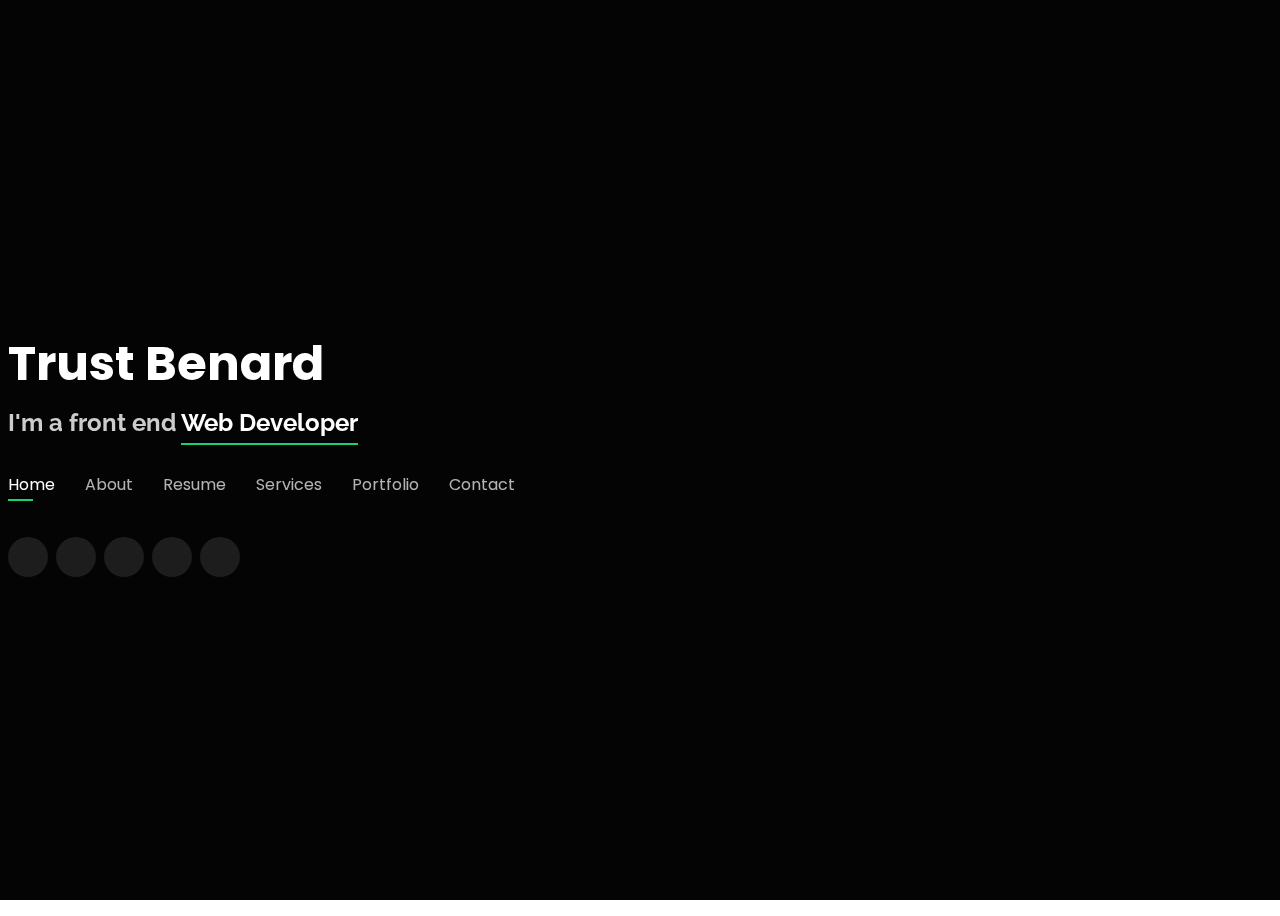
==== index.html @ 88f085d0 "update" ====
<!DOCTYPE html>
<html lang="en">

<head>
  <meta charset="utf-8">
  <meta content="width=device-width, initial-scale=1.0" name="viewport">

  <title>Trust portfolio</title>
  <meta content="My personal portfolio site" name="description">
  <meta content="Information about me" name="keywords">

  <!-- Favicons -->
  <link href="assets/img/favicon.ico" rel="icon">
  <link href="assets/img/apple-touch-icon.png" rel="apple-touch-icon">

  <!-- Google Fonts -->
  <link
    href="https://fonts.googleapis.com/css?family=Open+Sans:300,300i,400,400i,600,600i,700,700i|Raleway:300,300i,400,400i,500,500i,600,600i,700,700i|Poppins:300,300i,400,400i,500,500i,600,600i,700,700i"
    rel="stylesheet">

  <!-- Vendor CSS Files -->
  <link href="assets/vendor/bootstrap/css/bootstrap.min.css" rel="stylesheet">
  <link href="assets/vendor/bootstrap-icons/bootstrap-icons.css" rel="stylesheet">
  <link href="assets/vendor/boxicons/css/boxicons.min.css" rel="stylesheet">
  <link href="assets/vendor/glightbox/css/glightbox.min.css" rel="stylesheet">
  <link href="assets/vendor/remixicon/remixicon.css" rel="stylesheet">
  <link href="assets/vendor/swiper/swiper-bundle.min.css" rel="stylesheet">

  <!-- Template Main CSS File -->
  <link href="assets/css/style.css" rel="stylesheet">


</head>

<body>

  <!-- ======= Header ======= -->
  <header id="header">
    <div class="container">

      <h1><a href="index.html">Trust Benard</a></h1>
      <h2>I'm a front end <span>Web Developer</span></h2>

      <nav id="navbar" class="navbar">
        <ul>
          <li><a class="nav-link active" href="#header">Home</a></li>
          <li><a class="nav-link" href="#about">About</a></li>
          <li><a class="nav-link" href="#resume">Resume</a></li>
          <li><a class="nav-link" href="#services">Services</a></li>
          <li><a class="nav-link" href="#portfolio">Portfolio</a></li>
          <li><a class="nav-link" href="#contact">Contact</a></li>
        </ul>
        <i class="bi bi-list mobile-nav-toggle"></i>
      </nav><!-- .navbar -->

      <div class="social-links">
        <a href="#" class="twitter"><i class="bi bi-twitter"></i></a>
        <a href="#" class="facebook"><i class="bi bi-facebook"></i></a>
        <a href="#" class="instagram"><i class="bi bi-instagram"></i></a>
        <a href="#" class="linkedin"><i class="bi bi-linkedin"></i></a>
        <a href="https://github.com/Silent-T" target="blank" class="github"><i class="bi bi-github"></i></a>
      </div>

    </div>
  </header><!-- End Header -->

  <!-- ======= About Section ======= -->
  <section id="about" class="about">

    <!-- ======= About Me ======= -->
    <div class="about-me container">

      <div class="section-title">
        <h2>About</h2>
        <p>about me</p>
      </div>

      <div class="row">
        <div class="col-lg-4" data-aos="fade-right">
          <img src="assets/img/me.jpg" class="img-fluid" alt="A picture of me">
        </div>
        <div class="col-lg-8 pt-4 pt-lg-0 content" data-aos="fade-left">
          <h3> Web Developer</h3>
          <p class="fst-italic">
            I'm a web developer with skills in HTML, CSS, JAVASCRIPT, BOOTSTRAP, and content management systems {CMS)
            such as WordPress, web flow.
          </p>
          <div class="row">
            <div class="col-lg-6">
              <ul>
                <li><i class="bi bi-chevron-right"></i> <strong>Phone:</strong> <span>+234 915 649 4903</span></li>
                <li><i class="bi bi-chevron-right"></i> <strong>Location:</strong> <span>Earth</span></li>
              </ul>
            </div>
            <div class="col-lg-6">
              <ul>
                <li><i class="bi bi-chevron-right"></i> <strong>Email:</strong> <span>benardtrustxxx@gmail.com</span>
                </li>
                <li><i class="bi bi-chevron-right"></i> <strong>Freelance:</strong> <span>Available</span></li>
              </ul>
            </div>
          </div>
          <p>
            I'm a passionate front end web developer,intrested in creating websites with the latest technologies and
            programming languages. I build responsive website that suits both desktop and mobile use.
          </p>
        </div>
      </div>

    </div><!-- End About Me -->


    <!-- ======= Counts ======= -->
    <div class="counts container">

      <div class="row">

        <div class="col-lg-3 col-md-6">
          <div class="count-box">
            <i class="bi bi-emoji-smile"></i>
            <span data-purecounter-start="0" data-purecounter-end="5" data-purecounter-duration="1"
              class="purecounter"></span>
            <p>Happy Clients</p>
          </div>
        </div>

        <div class="col-lg-3 col-md-6 mt-5 mt-md-0">
          <div class="count-box">
            <i class="bi bi-journal-richtext"></i>
            <span data-purecounter-start="0" data-purecounter-end="15" data-purecounter-duration="1"
              class="purecounter"></span>
            <p>Projects</p>
          </div>
        </div>

        <div class="col-lg-3 col-md-6 mt-5 mt-lg-0">
          <div class="count-box">
            <i class="bi bi-clock"></i>
            <span data-purecounter-start="0" data-purecounter-end="500" data-purecounter-duration="1"
              class="purecounter"></span>
            <p>Hours Of Support</p>
          </div>
        </div>

        <div class="col-lg-3 col-md-6 mt-5 mt-lg-0">
          <div class="count-box">
            <i class="bi bi-award"></i>
            <span data-purecounter-start="0" data-purecounter-end="2" data-purecounter-duration="1"
              class="purecounter"></span>
            <p>Certifications/Awards</p>
          </div>
        </div>

      </div>

    </div><!-- End Counts -->

    <!-- ======= Skills  ======= -->
    <div class="skills container">

      <div class="section-title">
        <h2>Skills</h2>
      </div>

      <div class="row skills-content">

        <div class="col-lg-6">

          <div class="progress">
            <span class="skill">HTML5 <i class="val">100%</i></span>
            <div class="progress-bar-wrap">
              <div class="progress-bar" role="progressbar" aria-valuenow="100" aria-valuemin="0" aria-valuemax="100">
              </div>
            </div>
          </div>

          <div class="progress">
            <span class="skill">CSS3 <i class="val">90%</i></span>
            <div class="progress-bar-wrap">
              <div class="progress-bar" role="progressbar" aria-valuenow="90" aria-valuemin="0" aria-valuemax="100">
              </div>
            </div>
          </div>

          <div class="progress">
            <span class="skill">JavaScript <i class="val">75%</i></span>
            <div class="progress-bar-wrap">
              <div class="progress-bar" role="progressbar" aria-valuenow="75" aria-valuemin="0" aria-valuemax="100">
              </div>
            </div>
          </div>

        </div>

        <div class="col-lg-6">


          <div class="progress">
            <span class="skill">WordPress/CMS <i class="val">90%</i></span>
            <div class="progress-bar-wrap">
              <div class="progress-bar" role="progressbar" aria-valuenow="90" aria-valuemin="0" aria-valuemax="100">
              </div>
            </div>
          </div>

          <div class="progress">
            <span class="skill">Bootstrap <i class="val">99%</i></span>
            <div class="progress-bar-wrap">
              <div class="progress-bar" role="progressbar" aria-valuenow="90" aria-valuemin="0" aria-valuemax="100">
              </div>
            </div>
          </div>

          <div class="progress">
            <span class="skill">Git/Github <i class="val">80%</i></span>
            <div class="progress-bar-wrap">
              <div class="progress-bar" role="progressbar" aria-valuenow="90" aria-valuemin="0" aria-valuemax="100">
              </div>
            </div>
          </div>

        </div>

      </div>

    </div><!-- End Skills -->

    <!-- ======= Interests ======= -->
    <div class="interests container">

      <div class="section-title">
        <h2>Interests</h2>
      </div>

      <div class="row">
        <div class="col-lg-3 col-md-4">
          <div class="icon-box">
            <i class="bi bi-file-code-fill" style="color: #ffbb2c;"></i>
            <h3>Coding</h3>
          </div>
        </div>
        <div class="col-lg-3 col-md-4 mt-4 mt-md-0">
          <div class="icon-box">
            <i class="bi bi-book-fill" style="color: #5578ff;"></i>
            <h3>Reading</h3>
          </div>
        </div>
        <div class="col-lg-3 col-md-4 mt-4 mt-md-0">
          <div class="icon-box">
            <i class="bi bi-stoplights" style="color: #e80368;"></i>
            <h3>Traveling</h3>
          </div>
        </div>
        <div class="col-lg-3 col-md-4 mt-4 mt-lg-0">
          <div class="icon-box">
            <i class="bi bi-speedometer" style="color: #e361ff;"></i>
            <h3>Driving</h3>
          </div>
        </div>
        <div class="col-lg-3 col-md-4 mt-4">
          <div class="icon-box">
            <i class="bi bi-music-note-beamed" style="color: #47aeff;"></i>
            <h3>Music</h3>
          </div>
        </div>
        <div class="col-lg-3 col-md-4 mt-4">
          <div class="icon-box">
            <i class="bi bi-water"" style=" color: #ffa76e;"></i>
            <h3>Swimming</h3>
          </div>
        </div>
        <div class="col-lg-3 col-md-4 mt-4">
          <div class="icon-box">
            <i class="bi bi-bicycle" style="color: #11dbcf;"></i>
            <h3>Cycling</h3>
          </div>
        </div>
        <div class="col-lg-3 col-md-4 mt-4">
          <div class="icon-box">
            <i class="bi bi-film" style="color: #4233ff;"></i>
            <h3>Movies</h3>
          </div>
        </div>

      </div><!-- End Interests -->

  </section><!-- End About Section -->


  <!-- ======= Services Section ======= -->
  <section id="services" class="services">
    <div class="container">

      <div class="section-title">
        <h2>Services</h2>
        <p>My Services</p>
      </div>

      <div class="row">
        <div class="col-lg-4 col-md-6 d-flex align-items-stretch">
          <div class="icon-box">
            <div class="icon"><i class="bx bxl-wordpress"></i></div>
            <h4><a href="">Wordpress/CMS</a></h4>
            <p>Manage and build your website using the web's most popular content management system. or anyother CMS of
              your choice.</p>
          </div>
        </div>

        <div class="col-lg-4 col-md-6 d-flex align-items-stretch mt-4 mt-md-0">
          <div class="icon-box">
            <div class="icon"><i class="bx bx-code"></i></div>
            <h4><a href="">Web Development</a></h4>
            <p>Responsive websites built for an optimal user experience that achieves your business goals.</p>
          </div>
        </div>

        <div class="col-lg-4 col-md-6 d-flex align-items-stretch mt-4 mt-md-0">
          <div class="icon-box">
            <div class="icon"><i class="bx bx-code"></i></div>
            <h4><a href="">Web Support and Maintenance</a></h4>
            <p>Help you create and manage your existing website, to keep it up to date with the latest technologies.</p>
          </div>
        </div>

        <!-- <div class="col-lg-4 col-md-6 d-flex align-items-stretch mt-4">
          <div class="icon-box">
            <div class="icon"><i class="bx bx-world"></i></div>
            <h4><a href="">Nemo Enim</a></h4>
            <p>At vero eos et accusamus et iusto odio dignissimos ducimus qui blanditiis</p>
          </div>
        </div>

        <div class="col-lg-4 col-md-6 d-flex align-items-stretch mt-4">
          <div class="icon-box">
            <div class="icon"><i class="bx bx-slideshow"></i></div>
            <h4><a href="">Dele cardo</a></h4>
            <p>Quis consequatur saepe eligendi voluptatem consequatur dolor consequuntur</p>
          </div>
        </div>

        <div class="col-lg-4 col-md-6 d-flex align-items-stretch mt-4">
          <div class="icon-box">
            <div class="icon"><i class="bx bx-arch"></i></div>
            <h4><a href="">Divera don</a></h4>
            <p>Modi nostrum vel laborum. Porro fugit error sit minus sapiente sit aspernatur</p>
          </div>
        </div> -->

      </div>
  </section><!-- End Services Section -->

  <!-- ======= Resume Section ======= -->
  <section id="resume" class="resume">
    <div class="container">

      <div class="section-title">
        <h2>Resume</h2>
        <p>Check My Resume</p>
      </div>

      <div class="row">
        <div class="col-lg-6">
          <h3 class="resume-title">Sumary</h3>
          <div class="resume-item pb-0">
            <h4>Trust Benard</h4>
            <p><em>Innovative and deadline-driven Web Developer with 1+ years of experience designing and developing
                user-friendly, mobile responsive websites.</em></p>
            <p>
            <ul>
              <li>Abuja, Nigeria</li>
              <li>+234 915 649 4903</li>
            </ul>
            </p>
          </div>

          <h3 class="resume-title">Education</h3>
          <div class="resume-item">
            <h4>udemy</h4>
            <h5>2021 - Present</h5>
            <p><em>Web Development boot camp</em></p>
            <p>This course taught comprehensively various technical skills important in frontend web development.
              Completed several projects encompassing the knowledge of: HTML, CSS and JavaScript
              • Responsive Web Design
              • Object-Oriented Programming
              • Web Accessibility
              • Node and Express.js
              • Working with APIs
              • Working with several frameworks (among others)</p>
          </div>
          <div class="resume-item">
            <h4>free code camp</h4>
            <h5>2021</h5>
            <p><em>Responsive web design</em></p>
            <p>This course taught how to create responsive websites that are mobile friendly, and the best pratices in using HTML and CSS.</p>
          </div>
          <div class="resume-item">
            <h4>Traversy media</h4>
            <h5>2021</h5>
            <p><em>Javascript for begineers</em></p>
            <p>This course was an introduction to Javascript.
            </p>
          </div>
          <div class="resume-item">
            <h4>Gwendolyn Faraday</h4>
            <h5>2021</h5>
            <p><em>Git/Github</em></p>
          </div>
          <div class="resume-item">
            <h4>Free Code Camp</h4>
            <h5>2021</h5>
            <p><em>WordPress begineers to advance</em></p>
            <p>This course taught Wordpress from begineer to advance.
            </p>
          </div>
        </div>
        <div class="col-lg-6">
          <h3 class="resume-title">Professional Experience</h3>
          <div class="resume-item">
            <h4>Work from home</h4>
            <h5>2021 - Present</h5>
            <!-- <p><em>Experion, New York, NY </em></p>
            <p>
            <ul>
              <li>Lead in the design, development, and implementation of the graphic, layout, and production
                communication materials</li>
              <li>Delegate tasks to the 7 members of the design team and provide counsel on all aspects of the project.
              </li>
              <li>Supervise the assessment of all graphic materials in order to ensure quality and accuracy of the
                design</li>
              <li>Oversee the efficient use of production project budgets ranging from $2,000 - $25,000</li>
            </ul>
            </p>
          </div>
          <div class="resume-item">
            <h4>Graphic design specialist</h4>
            <h5>2017 - 2018</h5>
            <p><em>Stepping Stone Advertising, New York, NY</em></p>
            <p>
            <ul>
              <li>Developed numerous marketing programs (logos, brochures,infographics, presentations, and
                advertisements).</li>
              <li>Managed up to 5 projects or tasks at a given time while under pressure</li>
              <li>Recommended and consulted with clients on the most appropriate graphic design</li>
              <li>Created 4+ design presentations and proposals a month for clients and account managers</li>
            </ul>
            </p>
          </div>
        </div>
      </div> -->

    </div>
  </section><!-- End Resume Section -->


  <!-- ======= Portfolio Section ======= -->
  <section id="portfolio" class="portfolio">
    <div class="container">

      <div class="section-title">
        <h2>Portfolio</h2>
        <p>My Works</p>
      </div>


      <div class="row portfolio-container">

        <div class="col-lg-4 col-md-6 portfolio-item">
          <div class="portfolio-wrap">
            <img src="assets/img/portfolio/1.jpeg" class="img-fluid" alt="">
            <div class="portfolio-info">
              <div class="portfolio-links">
                <a href="assets/img/portfolio/1.jpeg" data-gallery="portfolioGallery" class="portfolio-lightbox"
                  title=""><i class="bx bx-plus"></i></a>
                <a href="https://bit.ly/3KiopvM" data-gallery="portfolioDetailsGallery"
                  data-glightbox="type: external" class="portfolio-details-lightbox" title="Portfolio Details"><i
                    class="bx bx-link"></i></a>
                    <p class="details">A landing page</p>
              </div>
            </div>
          </div>
        </div>
        
        <div class="col-lg-4 col-md-6 portfolio-item">
          <div class="portfolio-wrap">
            <img src="assets/img/portfolio/2.jpeg" class="img-fluid" alt="">
            <div class="portfolio-info">
              <div class="portfolio-links">
                <a href="assets/img/portfolio/2.jpeg" data-gallery="portfolioGallery" class="portfolio-lightbox"
                  title=""><i class="bx bx-plus"></i></a>
                <a href="https://silent-t.github.io/Survey-form/" data-gallery="portfolioDetailsGallery"
                  data-glightbox="type: external" class="portfolio-details-lightbox" title="Portfolio Details"><i
                    class="bx bx-link"></i></a>
                    <p class="details">A survey form</p>
              </div>
            </div>
          </div>
        </div>


      </div>

    </div>
  </section><!-- End Portfolio Section -->

  <!-- ======= Contact Section ======= -->
  <section id="contact" class="contact">
    <div class="container"> `               

      <div class="section-title">
        <h2>Contact</h2>
        <p>Contact Me</p>
      </div>

      <div class="row mt-2">

        <div class="col-md-6 d-flex align-items-stretch">
          <div class="info-box">
            <i class="bx bx-map"></i>
            <h3>My Address</h3>
            <p>University Of Benin, Edo State.</p>
          </div>
        </div>

        <div class="col-md-6 mt-4 mt-md-0 d-flex align-items-stretch">
          <div class="info-box">
            <i class="bx bx-share-alt"></i>
            <h3>Social Profiles</h3>
            <div class="social-links">
              <a href="#" class="twitter"><i class="bi bi-twitter"></i></a>
              <a href="#" class="facebook"><i class="bi bi-facebook"></i></a>
              <a href="#" class="instagram"><i class="bi bi-instagram"></i></a>
              <a href="#" class="linkedin"><i class="bi bi-linkedin"></i></a>
              <a href="https://github.com/Silent-T" target="blank" class="github"><i class="bi bi-github"></i></a>
            </div>
          </div>
        </div>

        <div class="col-md-6 mt-4 d-flex align-items-stretch">
          <div class="info-box">
            <i class="bx bx-envelope"></i>
            <h3>Email Me</h3>
            <p>benardtrustxxx@gmail.com</p>
          </div>
        </div>
        <div class="col-md-6 mt-4 d-flex align-items-stretch">
          <div class="info-box">
            <i class="bx bx-phone-call"></i>
            <h3>Call Me</h3>
            <p>+234 9156494903</p>
          </div>
        </div>
      </div>

      <form action="forms/contact.php" method="post" role="form" class="php-email-form mt-4">
        <div class="row">
          <div class="col-md-6 form-group">
            <input type="text" name="name" class="form-control" id="name" placeholder="Your Name" required>
          </div>
          <div class="col-md-6 form-group mt-3 mt-md-0">
            <input type="email" class="form-control" name="email" id="email" placeholder="Your Email" required>
          </div>
        </div>
        <div class="form-group mt-3">
          <input type="text" class="form-control" name="subject" id="subject" placeholder="Subject" required>
        </div>
        <div class="form-group mt-3">
          <textarea class="form-control" name="message" rows="5" placeholder="Message" required></textarea>
        </div>
        <div class="my-3">
          <div class="loading">Loading</div>
          <div class="error-message"></div>
          <div class="sent-message">Your message has been sent. Thank you!</div>
        </div>
        <div class="text-center"><button type="submit">Send Message</button></div>
      </form>

    </div>
  </section><!-- End Contact Section -->


  <!-- Vendor JS Files -->
  <script src="assets/vendor/bootstrap/js/bootstrap.bundle.min.js"></script>
  <script src="assets/vendor/glightbox/js/glightbox.min.js"></script>
  <script src="assets/vendor/isotope-layout/isotope.pkgd.min.js"></script>
  <script src="assets/vendor/php-email-form/validate.js"></script>
  <script src="assets/vendor/purecounter/purecounter.js"></script>
  <script src="assets/vendor/swiper/swiper-bundle.min.js"></script>
  <script src="assets/vendor/waypoints/noframework.waypoints.js"></script>

  <!-- Template Main JS File -->
  <script src="assets/js/main.js"></script>

</body>

</html>
---- assets/css/style.css ----
/*--------------------------------------------------------------
# General
--------------------------------------------------------------*/
body {
  font-family: "Open Sans", sans-serif;
  background-color: #040404;
  color: rgb(255, 255, 255);
  position: relative;
  background: transparent;
}
body::before {
  content: "";
  position: fixed;
  background: #040404 url("https://i.pinimg.com/564x/a6/30/6c/a6306c1dbb46206269b177faa853feb9.jpg") top right no-repeat;
  background-size: cover;
  left: 0;
  right: 0;
  top: 0;
  height: 100vh;
  z-index: -1;
}
@media (min-width: 1024px) {
  body::before {
    background-attachment: fixed;
  }
}

a {
  color: #18d26e;
  text-decoration: none;
}

a:hover {
  color: #35e888;
  text-decoration: none;
}

h1, h2, h3, h4, h5, h6 {
  font-family: "Raleway", sans-serif;
}

/*--------------------------------------------------------------
# Header
--------------------------------------------------------------*/
#header {
  transition: ease-in-out 0.3s;
  position: relative;
  height: 100vh;
  display: flex;
  align-items: center;
  z-index: 997;
  overflow-y: auto;
}
#header * {
  transition: ease-in-out 0.3s;
}
#header h1 {
  font-size: 48px;
  margin: 0;
  padding: 0;
  line-height: 1;
  font-weight: 700;
  font-family: "Poppins", sans-serif;
}
#header h1 a, #header h1 a:hover {
  color: #fff;
  line-height: 1;
  display: inline-block;
}
#header h2 {
  font-size: 24px;
  margin-top: 20px;
  color: rgba(255, 255, 255, 0.8);
}
#header h2 span {
  color: #fff;
  border-bottom: 2px solid #18d26e;
  padding-bottom: 6px;
}
#header img {
  padding: 0;
  margin: 0;
}
#header .social-links {
  margin-top: 40px;
  display: flex;
}
#header .social-links a {
  font-size: 16px;
  display: flex;
  justify-content: center;
  align-items: center;
  background: rgba(255, 255, 255, 0.1);
  color: #fff;
  line-height: 1;
  margin-right: 8px;
  border-radius: 50%;
  width: 40px;
  height: 40px;
}
#header .social-links a:hover {
  background: #18d26e;
}
@media (max-width: 992px) {
  #header h1 {
    font-size: 36px;
  }
  #header h2 {
    font-size: 20px;
    line-height: 30px;
  }
  #header .social-links {
    margin-top: 15px;
  }
  #header .container {
    display: flex;
    flex-direction: column;
    align-items: center;
  }
}

/* Header Top */
#header.header-top {
  height: 80px;
  position: fixed;
  left: 0;
  top: 0;
  right: 0;
  background: rgba(0, 0, 0, 0.9);
}
#header.header-top .social-links, #header.header-top h2 {
  display: none;
}
#header.header-top h1 {
  margin-right: auto;
  font-size: 36px;
}
#header.header-top .container {
  display: flex;
  align-items: center;
}
#header.header-top .navbar {
  margin: 0;
}
@media (max-width: 768px) {
  #header.header-top {
    height: 60px;
  }
  #header.header-top h1 {
    font-size: 26px;
  }
}

/*--------------------------------------------------------------
# Navigation Menu
--------------------------------------------------------------*/
/**
* Desktop Navigation 
*/
.navbar {
  padding: 0;
  margin-top: 35px;
}
.navbar ul {
  margin: 0;
  padding: 0;
  display: flex;
  list-style: none;
  align-items: center;
}
.navbar li {
  position: relative;
}
.navbar li + li {
  margin-left: 30px;
}
.navbar a, .navbar a:focus {
  display: flex;
  align-items: center;
  justify-content: space-between;
  padding: 0;
  font-family: "Poppins", sans-serif;
  font-size: 16px;
  font-weight: 400;
  color: rgba(255, 255, 255, 0.7);
  white-space: nowrap;
  transition: 0.3s;
}
.navbar a i, .navbar a:focus i {
  font-size: 12px;
  line-height: 0;
  margin-left: 5px;
}
.navbar a:before {
  content: "";
  position: absolute;
  width: 0;
  height: 2px;
  bottom: -4px;
  left: 0;
  background-color: #18d26e;
  visibility: hidden;
  width: 0px;
  transition: all 0.3s ease-in-out 0s;
}
.navbar a:hover:before, .navbar li:hover > a:before, .navbar .active:before {
  visibility: visible;
  width: 25px;
}
.navbar a:hover, .navbar .active, .navbar .active:focus, .navbar li:hover > a {
  color: #fff;
}

/**
* Mobile Navigation 
*/
.mobile-nav-toggle {
  color: #fff;
  font-size: 28px;
  cursor: pointer;
  display: none;
  line-height: 0;
  transition: 0.5s;
  position: fixed;
  right: 15px;
  top: 15px;
}

@media (max-width: 991px) {
  .mobile-nav-toggle {
    display: block;
  }

  .navbar ul {
    display: none;
  }
}
.navbar-mobile {
  position: fixed;
  overflow: hidden;
  top: 0;
  right: 0;
  left: 0;
  bottom: 0;
  background: rgba(0, 0, 0, 0.9);
  transition: 0.3s;
  z-index: 999;
  margin-top: 0;
}
.navbar-mobile .mobile-nav-toggle {
  position: absolute;
  top: 15px;
  right: 15px;
}
.navbar-mobile ul {
  display: block;
  position: absolute;
  top: 55px;
  right: 15px;
  bottom: 45px;
  left: 15px;
  padding: 10px 0;
  overflow-y: auto;
  transition: 0.3s;
  border: 2px solid rgba(255, 255, 255, 0.2);
}
.navbar-mobile li {
  padding: 12px 20px;
}
.navbar-mobile li + li {
  margin: 0;
}
.navbar-mobile a, .navbar-mobile a:focus {
  font-size: 16px;
  position: relative;
}

/*--------------------------------------------------------------
# Sections General
--------------------------------------------------------------*/
section {
  overflow: hidden;
  position: absolute;
  width: 100%;
  top: 140px;
  bottom: 100%;
  opacity: 0;
  transition: ease-in-out 0.4s;
  z-index: 2;
}
section.section-show {
  top: 100px;
  bottom: auto;
  opacity: 1;
  padding-bottom: 45px;
}
section .container {
  background: rgba(0, 0, 0, 0.9);
  padding: 30px;
}
@media (max-width: 768px) {
  section {
    top: 120px;
  }
  section.section-show {
    top: 80px;
  }
}

.section-title h2 {
  font-size: 14px;
  font-weight: 500;
  padding: 0;
  line-height: 1px;
  margin: 0 0 20px 0;
  letter-spacing: 2px;
  text-transform: uppercase;
  color: #aaaaaa;
  font-family: "Poppins", sans-serif;
}
.section-title h2::after {
  content: "";
  width: 120px;
  height: 1px;
  display: inline-block;
  background: #4ceb95;
  margin: 4px 10px;
}
.section-title p {
  margin: 0;
  margin: -15px 0 15px 0;
  font-size: 36px;
  font-weight: 700;
  text-transform: uppercase;
  font-family: "Poppins", sans-serif;
  color: #fff;
}

/*--------------------------------------------------------------
# About
--------------------------------------------------------------*/
.about-me .content h3 {
  font-weight: 700;
  font-size: 26px;
  color: #18d26e;
}
.about-me .content ul {
  list-style: none;
  padding: 0;
}
.about-me .content ul li {
  margin-bottom: 20px;
  display: flex;
  align-items: center;
}
.about-me .content ul strong {
  margin-right: 10px;
}
.about-me .content ul i {
  font-size: 16px;
  margin-right: 5px;
  color: #18d26e;
  line-height: 0;
}
.about-me .content p:last-child {
  margin-bottom: 0;
}

/*--------------------------------------------------------------
# Counts
--------------------------------------------------------------*/
.counts {
  padding: 70px 0 60px;
}
.counts .count-box {
  padding: 30px 30px 25px 30px;
  width: 100%;
  position: relative;
  text-align: center;
  background: rgba(255, 255, 255, 0.08);
}
.counts .count-box i {
  position: absolute;
  top: -25px;
  left: 50%;
  transform: translateX(-50%);
  font-size: 24px;
  background: rgba(255, 255, 255, 0.1);
  padding: 12px;
  color: #18d26e;
  border-radius: 50px;
  line-height: 0;
}
.counts .count-box span {
  font-size: 36px;
  display: block;
  font-weight: 600;
  color: #fff;
}
.counts .count-box p {
  padding: 0;
  margin: 0;
  font-family: "Raleway", sans-serif;
  font-size: 14px;
}

/*--------------------------------------------------------------
# Skills
--------------------------------------------------------------*/
.skills .progress {
  height: 60px;
  display: block;
  background: none;
  border-radius: 0;
}
.skills .progress .skill {
  padding: 10px 0;
  margin: 0;
  text-transform: uppercase;
  display: block;
  font-weight: 600;
  font-family: "Poppins", sans-serif;
  color: #fff;
}
.skills .progress .skill .val {
  float: right;
  font-style: normal;
}
.skills .progress-bar-wrap {
  background: rgba(255, 255, 255, 0.2);
}
.skills .progress-bar {
  width: 1px;
  height: 10px;
  transition: 0.9s;
  background-color: #18d26e;
}

/*--------------------------------------------------------------
# Interests
--------------------------------------------------------------*/
.interests .icon-box {
  display: flex;
  align-items: center;
  padding: 20px;
  background: rgba(255, 255, 255, 0.08);
  transition: ease-in-out 0.3s;
}
.interests .icon-box i {
  font-size: 32px;
  padding-right: 10px;
  line-height: 1;
}
.interests .icon-box h3 {
  font-weight: 700;
  margin: 0;
  padding: 0;
  line-height: 1;
  font-size: 16px;
  color: #fff;
}
.interests .icon-box:hover {
  background: rgba(255, 255, 255, 0.12);
}

/*--------------------------------------------------------------
# Testimonials
--------------------------------------------------------------*/
.testimonials .testimonials-carousel, .testimonials .testimonials-slider {
  overflow: hidden;
}
.testimonials .testimonial-item {
  box-sizing: content-box;
  min-height: 320px;
}
.testimonials .testimonial-item .testimonial-img {
  width: 90px;
  border-radius: 50%;
  margin: -40px 0 0 40px;
  position: relative;
  z-index: 2;
  border: 6px solid rgba(255, 255, 255, 0.12);
}
.testimonials .testimonial-item h3 {
  font-size: 18px;
  font-weight: bold;
  margin: 10px 0 5px 45px;
  color: #fff;
}
.testimonials .testimonial-item h4 {
  font-size: 14px;
  color: #999;
  margin: 0 0 0 45px;
}
.testimonials .testimonial-item .quote-icon-left, .testimonials .testimonial-item .quote-icon-right {
  color: rgba(255, 255, 255, 0.25);
  font-size: 26px;
}
.testimonials .testimonial-item .quote-icon-left {
  display: inline-block;
  left: -5px;
  position: relative;
}
.testimonials .testimonial-item .quote-icon-right {
  display: inline-block;
  right: -5px;
  position: relative;
  top: 10px;
}
.testimonials .testimonial-item p {
  font-style: italic;
  margin: 0 15px 0 15px;
  padding: 20px 20px 60px 20px;
  background: rgba(255, 255, 255, 0.1);
  position: relative;
  border-radius: 6px;
  position: relative;
  z-index: 1;
}
.testimonials .swiper-pagination {
  margin-top: 20px;
  position: relative;
}
.testimonials .swiper-pagination .swiper-pagination-bullet {
  width: 12px;
  height: 12px;
  opacity: 1;
  background-color: rgba(255, 255, 255, 0.3);
}
.testimonials .swiper-pagination .swiper-pagination-bullet-active {
  background-color: #18d26e;
}

/*--------------------------------------------------------------
# Resume
--------------------------------------------------------------*/
.resume .resume-title {
  font-size: 26px;
  font-weight: 700;
  margin-top: 20px;
  margin-bottom: 20px;
  color: #fff;
}
.resume .resume-item {
  padding: 0 0 20px 20px;
  margin-top: -2px;
  border-left: 2px solid rgba(255, 255, 255, 0.2);
  position: relative;
}
.resume .resume-item h4 {
  line-height: 18px;
  font-size: 18px;
  font-weight: 600;
  text-transform: uppercase;
  font-family: "Poppins", sans-serif;
  color: #18d26e;
  margin-bottom: 10px;
}
.resume .resume-item h5 {
  font-size: 16px;
  background: rgba(255, 255, 255, 0.15);
  padding: 5px 15px;
  display: inline-block;
  font-weight: 600;
  margin-bottom: 10px;
}
.resume .resume-item ul {
  padding-left: 20px;
}
.resume .resume-item ul li {
  padding-bottom: 10px;
}
.resume .resume-item:last-child {
  padding-bottom: 0;
}
.resume .resume-item::before {
  content: "";
  position: absolute;
  width: 16px;
  height: 16px;
  border-radius: 50px;
  left: -9px;
  top: 0;
  background: #18d26e;
  border: 2px solid #18d26e;
}

/*--------------------------------------------------------------
# Services
--------------------------------------------------------------*/
.services .icon-box {
  text-align: center;
  background: rgba(204, 204, 204, 0.1);
  padding: 80px 20px;
  transition: all ease-in-out 0.3s;
}
.services .icon-box .icon {
  margin: 0 auto;
  width: 64px;
  height: 64px;
  background: #069ff7;
  border-radius: 5px;
  transition: all 0.3s ease-out 0s;
  display: flex;
  align-items: center;
  justify-content: center;
  margin-bottom: 20px;
  transform-style: preserve-3d;
}
.services .icon-box .icon i {
  color: rgb(12, 11, 11);
  font-size: 28px;
}
.services .icon-box .icon::before {
  position: absolute;
  content: "";
  left: -8px;
  top: -8px;
  height: 100%;
  width: 100%;
  background: rgba(255, 255, 255, 0.15);
  border-radius: 5px;
  transition: all 0.3s ease-out 0s;
  transform: translateZ(-1px);
}
.services .icon-box h4 {
  font-weight: 700;
  margin-bottom: 15px;
  font-size: 24px;
}
.services .icon-box h4 a {
  color: rgb(255, 255, 255);
}
.services .icon-box p {
  line-height: 24px;
  font-size: 14px;
  margin-bottom: 0;
}
.services .icon-box:hover {
  background: #9ba18c;
  border-color: #3d7880;
}
.services .icon-box:hover .icon {
  background: rgb(65, 112, 116);
}
.services .icon-box:hover .icon i {
  color: #18d26e;
}
.services .icon-box:hover .icon::before {
  background: #35e888;
}
.services .icon-box:hover h4 a, .services .icon-box:hover p {
  color: #fff;
}

/*--------------------------------------------------------------
# Portfolio
--------------------------------------------------------------*/
.portfolio .portfolio-item {
  margin-bottom: 30px;
}
.portfolio #portfolio-flters {
  padding: 0;
  margin: 0 auto 15px auto;
  list-style: none;
  text-align: center;
  border-radius: 50px;
  padding: 2px 15px;
}
.portfolio #portfolio-flters li {
  cursor: pointer;
  display: inline-block;
  padding: 8px 16px 10px 16px;
  font-size: 14px;
  font-weight: 600;
  line-height: 1;
  text-transform: uppercase;
  color: #fff;
  background: rgba(255, 255, 255, 0.1);
  margin: 0 3px 10px 3px;
  transition: all 0.3s ease-in-out;
  border-radius: 4px;
}
.portfolio #portfolio-flters li:hover, .portfolio #portfolio-flters li.filter-active {
  background: #18d26e;
}
.portfolio #portfolio-flters li:last-child {
  margin-right: 0;
}
.portfolio .portfolio-wrap {
  transition: 0.3s;
  position: relative;
  overflow: hidden;
  z-index: 1;
  background: rgba(0, 0, 0, 0.6);
}
.portfolio .portfolio-wrap::before {
  content: "";
  background: rgba(0, 0, 0, 0.6);
  position: absolute;
  left: 30px;
  right: 30px;
  top: 30px;
  bottom: 30px;
  transition: all ease-in-out 0.3s;
  z-index: 2;
  opacity: 0;
}
.portfolio .portfolio-wrap .portfolio-info {
  opacity: 0;
  position: absolute;
  top: 0;
  left: 0;
  right: 0;
  bottom: 0;
  text-align: center;
  z-index: 3;
  transition: all ease-in-out 0.3s;
  display: flex;
  flex-direction: column;
  justify-content: center;
  align-items: center;
}
.portfolio .portfolio-wrap .portfolio-info::before {
  display: block;
  content: "";
  width: 48px;
  height: 48px;
  position: absolute;
  top: 35px;
  left: 35px;
  border-top: 3px solid #fff;
  border-left: 3px solid #fff;
  transition: all 0.5s ease 0s;
  z-index: 9994;
}
.portfolio .portfolio-wrap .portfolio-info::after {
  display: block;
  content: "";
  width: 48px;
  height: 48px;
  position: absolute;
  bottom: 35px;
  right: 35px;
  border-bottom: 3px solid #fff;
  border-right: 3px solid #fff;
  transition: all 0.5s ease 0s;
  z-index: 9994;
}
.portfolio .portfolio-wrap .portfolio-info h4 {
  font-size: 20px;
  color: #fff;
  font-weight: 600;
}
.portfolio .portfolio-wrap .portfolio-info p {
  color: #ffffff;
  font-size: 14px;
  text-transform: uppercase;
  padding: 0;
  margin: 0;
}
.portfolio .portfolio-wrap .portfolio-links {
  text-align: center;
  z-index: 4;
}
.portfolio .portfolio-wrap .portfolio-links a {
  color: #fff;
  margin: 0 2px;
  font-size: 28px;
  display: inline-block;
  transition: 0.3s;
}
.portfolio .portfolio-wrap .portfolio-links a:hover {
  color: #63eda3;
}
.portfolio .portfolio-wrap:hover::before {
  top: 0;
  left: 0;
  right: 0;
  bottom: 0;
  opacity: 1;
}
.portfolio .portfolio-wrap:hover .portfolio-info {
  opacity: 1;
}
.portfolio .portfolio-wrap:hover .portfolio-info::before {
  top: 15px;
  left: 15px;
}
.portfolio .portfolio-wrap:hover .portfolio-info::after {
  bottom: 15px;
  right: 15px;
}

/*--------------------------------------------------------------
# Portfolio Details
--------------------------------------------------------------*/
.portfolio-details {
  padding-top: 40px;
  background: rgba(0, 0, 0, 0.8);
  position: fixed;
  left: 0;
  right: 0;
  top: 0;
  bottom: 0;
  overflow-y: auto;
}
.portfolio-details .container {
  padding-top: 20px;
  padding-bottom: 40px;
}
.portfolio-details .portfolio-title {
  font-size: 26px;
  font-weight: 700;
  margin-bottom: 20px;
}
.portfolio-details .portfolio-info {
  padding-top: 45px;
}
.portfolio-details .portfolio-info h3 {
  font-size: 22px;
  font-weight: 400;
  margin-bottom: 20px;
}
.portfolio-details .portfolio-info ul {
  list-style: none;
  padding: 0;
  font-size: 15px;
}
.portfolio-details .portfolio-info ul li + li {
  margin-top: 10px;
}
.portfolio-details .portfolio-info p {
  font-size: 15px;
  padding: 15px 0 0 0;
}
@media (max-width: 992px) {
  .portfolio-details .portfolio-info {
    padding-top: 20px;
  }
}
.portfolio-details .swiper-pagination {
  margin-top: 20px;
  position: relative;
}
.portfolio-details .swiper-pagination .swiper-pagination-bullet {
  width: 12px;
  height: 12px;
  opacity: 1;
  background-color: rgba(255, 255, 255, 0.3);
}
.portfolio-details .swiper-pagination .swiper-pagination-bullet-active {
  background-color: #18d26e;
}
.details {
  text-emphasis: center;
  text-transform: uppercase;
  font-size: 20px;
}

/*--------------------------------------------------------------
# Contact
--------------------------------------------------------------*/
.contact .info-box {
  color: hsl(0, 15%, 91%);
  padding: 20px;
  width: 100%;
  background: rgba(255, 255, 255, 0.08);
}
.contact .info-box i.bx {
  font-size: 24px;
  color: #18d26e;
  border-radius: 50%;
  padding: 14px;
  float: left;
  background: rgba(255, 255, 255, 0.1);
}
.contact .info-box h3 {
  font-size: 20px;
  color: rgba(255, 255, 255, 0.5);
  font-weight: 700;
  margin: 10px 0 8px 68px;
}
.contact .info-box p {
  padding: 0;
  color: #fff;
  line-height: 24px;
  font-size: 14px;
  margin: 0 0 0 68px;
}
.contact .info-box .social-links {
  margin: 5px 0 0 68px;
  display: flex;
}
.contact .info-box .social-links a {
  font-size: 18px;
  display: inline-block;
  color: #fff;
  line-height: 1;
  margin-right: 12px;
  transition: 0.3s;
}
.contact .info-box .social-links a:hover {
  color: #18d26e;
}
.contact .php-email-form {
  padding: 30px;
  background: rgba(255, 255, 255, 0.08);
}
.contact .php-email-form .error-message {
  display: none;
  background: rgba(255, 255, 255, 0.08);
  background: #ed3c0d;
  text-align: left;
  padding: 15px;
  font-weight: 600;
}
.contact .php-email-form .error-message br + br {
  margin-top: 25px;
}
.contact .php-email-form .sent-message {
  display: none;
  background: rgba(255, 255, 255, 0.08);
  background: #18d26e;
  text-align: center;
  padding: 15px;
  font-weight: 600;
}
.contact .php-email-form .loading {
  display: none;
  background: rgba(255, 255, 255, 0.08);
  text-align: center;
  padding: 15px;
}
.contact .php-email-form .loading:before {
  content: "";
  display: inline-block;
  border-radius: 50%;
  width: 24px;
  height: 24px;
  margin: 0 10px -6px 0;
  border: 3px solid #18d26e;
  border-top-color: #eee;
  -webkit-animation: animate-loading 1s linear infinite;
  animation: animate-loading 1s linear infinite;
}
.contact .php-email-form input, .contact .php-email-form textarea {
  border-radius: 0;
  box-shadow: none;
  font-size: 14px;
  background: rgba(255, 255, 255, 0.08);
  border: 0;
  transition: 0.3s;
  color: #fff;
}
.contact .php-email-form input:focus, .contact .php-email-form textarea:focus {
  background-color: rgba(255, 255, 255, 0.11);
}
.contact .php-email-form input::-webkit-input-placeholder, .contact .php-email-form textarea::-webkit-input-placeholder {
  color: rgba(255, 255, 255, 0.3);
  opacity: 1;
}
.contact .php-email-form input::-moz-placeholder, .contact .php-email-form textarea::-moz-placeholder {
  color: rgba(255, 255, 255, 0.3);
  opacity: 1;
}
.contact .php-email-form input::placeholder, .contact .php-email-form textarea::placeholder {
  color: rgba(255, 255, 255, 0.3);
  opacity: 1;
}
.contact .php-email-form input {
  padding: 10px 15px;
}
.contact .php-email-form textarea {
  padding: 12px 15px;
}
.contact .php-email-form button[type=submit] {
  background: #18d26e;
  border: 0;
  padding: 10px 30px;
  color: #fff;
  transition: 0.4s;
  border-radius: 4px;
}
.contact .php-email-form button[type=submit]:hover {
  background: rgba(255, 255, 255, 0.3);
}
@-webkit-keyframes animate-loading {
  0% {
    transform: rotate(0deg);
  }
  100% {
    transform: rotate(360deg);
  }
}
@keyframes animate-loading {
  0% {
    transform: rotate(0deg);
  }
  100% {
    transform: rotate(360deg);
  }
}

/*--------------------------------------------------------------
# Credits
--------------------------------------------------------------*/
.credits {
  position: fixed;
  right: 0;
  left: 0;
  bottom: 0;
  padding: 15px;
  text-align: right;
  font-size: 13px;
  color: #fff;
  z-index: 999999;
}
@media (max-width: 992px) {
  .credits {
    text-align: center;
    padding: 10px;
    background: rgba(0, 0, 0, 0.8);
  }
}
.credits a {
  color: #18d26e;
  transition: 0.3s;
}
.credits a:hover {
  color: #fff;
}
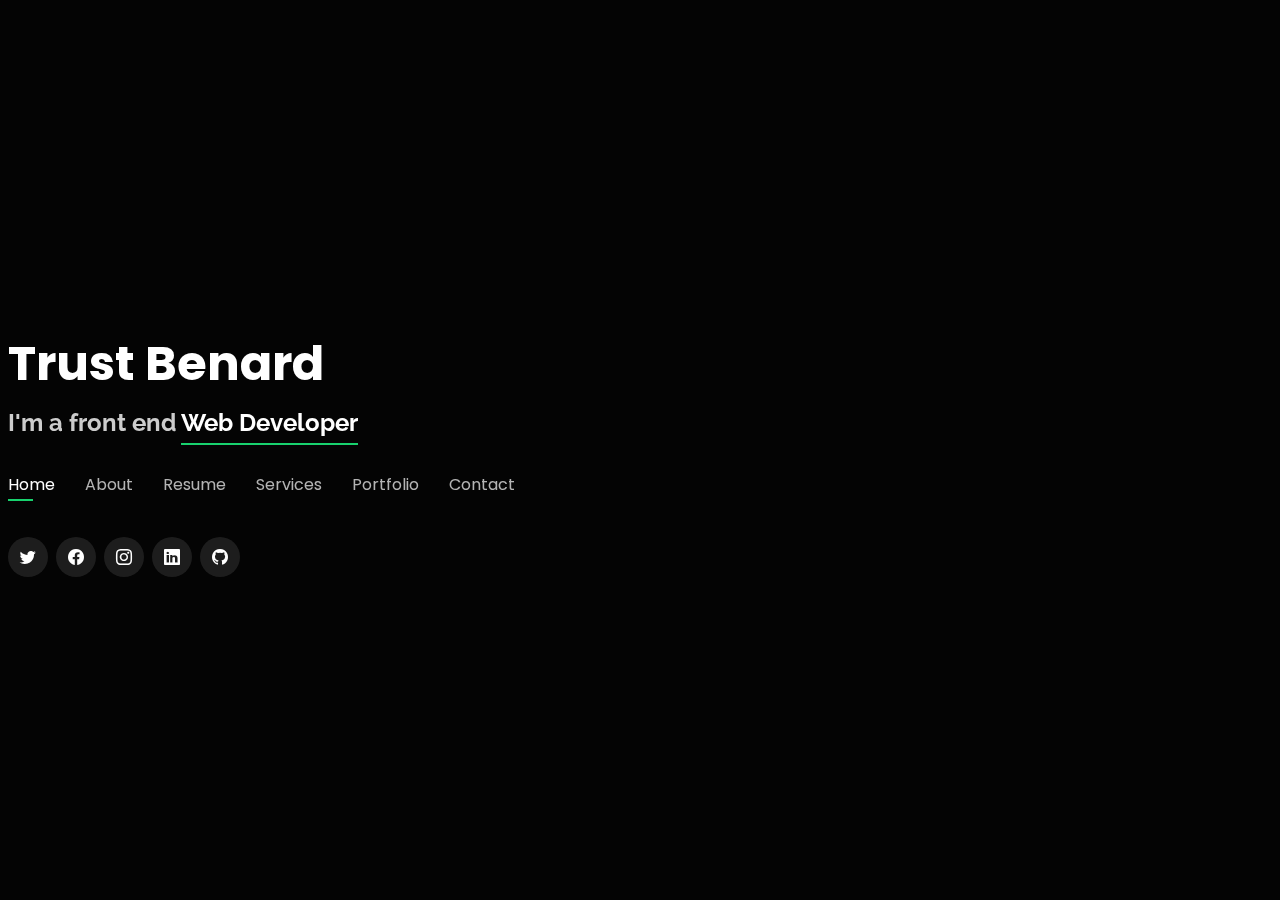
==== commit 6d4d5f3a: "new commit" ====
--- a/index.html
+++ b/index.html
@@ -25,7 +25,10 @@
   <link href="assets/vendor/glightbox/css/glightbox.min.css" rel="stylesheet">
   <link href="assets/vendor/remixicon/remixicon.css" rel="stylesheet">
   <link href="assets/vendor/swiper/swiper-bundle.min.css" rel="stylesheet">
-
+  <link href="https://cdn.jsdelivr.net/npm/remixicon@3.2.0/fonts/remixicon.css" rel="stylesheet">
+  <link rel="stylesheet" href="https://cdn.jsdelivr.net/npm/bootstrap-icons@1.10.5/font/bootstrap-icons.css">
+  <link rel="stylesheet"
+  href="https://cdn.jsdelivr.net/npm/boxicons@latest/css/boxicons.min.css">
   <!-- Template Main CSS File -->
   <link href="assets/css/style.css" rel="stylesheet">
 
@@ -54,11 +57,11 @@
       </nav><!-- .navbar -->
 
       <div class="social-links">
-        <a href="#" class="twitter"><i class="bi bi-twitter"></i></a>
-        <a href="#" class="facebook"><i class="bi bi-facebook"></i></a>
-        <a href="#" class="instagram"><i class="bi bi-instagram"></i></a>
-        <a href="#" class="linkedin"><i class="bi bi-linkedin"></i></a>
-        <a href="https://github.com/Silent-T" target="blank" class="github"><i class="bi bi-github"></i></a>
+        <a href="https://twitter.com/BenardTrust?t=f5d-ul1bFf5RpcT-sIO8vw&s=09" class="twitter" target="blank"><i class="bi bi-twitter"></i></a>
+        <a href="https://www.facebook.com/benard.trust.9?mibextid=ZbWKwL" class="facebook" target="blank"><i class="bi bi-facebook"></i></a>
+        <a href="https://instagram.com/trust_benard?igshid=NTc4MTIwNjQ2YQ==" class="instagram" target="blank"><i class="bi bi-instagram"></i></a>
+        <a href="https://www.linkedin.com/in/trust-benard-027411229" target="blank" class="linkedin"><i class="bi bi-linkedin"></i></a>
+        <a href="https://github.com/trust-benard" target="blank" class="github"><i class="bi bi-github"></i></a>
       </div>
 
     </div>
@@ -82,19 +85,19 @@
         <div class="col-lg-8 pt-4 pt-lg-0 content" data-aos="fade-left">
           <h3> Web Developer</h3>
           <p class="fst-italic">
-            I'm a web developer with skills in HTML, CSS, JAVASCRIPT, BOOTSTRAP, and content management systems {CMS)
+            I'm a web developer with skills in HTML, CSS, JAVASCRIPT, BOOTSTRAP, NODE.JS, EXPRESS.JS, EJS and content management systems {CMS)
             such as WordPress, web flow.
           </p>
           <div class="row">
             <div class="col-lg-6">
               <ul>
                 <li><i class="bi bi-chevron-right"></i> <strong>Phone:</strong> <span>+234 915 649 4903</span></li>
-                <li><i class="bi bi-chevron-right"></i> <strong>Location:</strong> <span>Earth</span></li>
+                <li><i class="bi bi-chevron-right"></i> <strong>Location:</strong> <span>Abuja, Nigeria</span></li>
               </ul>
             </div>
             <div class="col-lg-6">
               <ul>
-                <li><i class="bi bi-chevron-right"></i> <strong>Email:</strong> <span>benardtrustxxx@gmail.com</span>
+                <li><i class="bi bi-chevron-right"></i> <strong>Email:</strong> <span>trustbenard01@gmail.com</span>
                 </li>
                 <li><i class="bi bi-chevron-right"></i> <strong>Freelance:</strong> <span>Available</span></li>
               </ul>
@@ -118,7 +121,7 @@
         <div class="col-lg-3 col-md-6">
           <div class="count-box">
             <i class="bi bi-emoji-smile"></i>
-            <span data-purecounter-start="0" data-purecounter-end="5" data-purecounter-duration="1"
+            <span data-purecounter-start="0" data-purecounter-end="26" data-purecounter-duration="2"
               class="purecounter"></span>
             <p>Happy Clients</p>
           </div>
@@ -127,7 +130,7 @@
         <div class="col-lg-3 col-md-6 mt-5 mt-md-0">
           <div class="count-box">
             <i class="bi bi-journal-richtext"></i>
-            <span data-purecounter-start="0" data-purecounter-end="15" data-purecounter-duration="1"
+            <span data-purecounter-start="0" data-purecounter-end="32" data-purecounter-duration="2"
               class="purecounter"></span>
             <p>Projects</p>
           </div>
@@ -136,7 +139,7 @@
         <div class="col-lg-3 col-md-6 mt-5 mt-lg-0">
           <div class="count-box">
             <i class="bi bi-clock"></i>
-            <span data-purecounter-start="0" data-purecounter-end="500" data-purecounter-duration="1"
+            <span data-purecounter-start="0" data-purecounter-end="8000" data-purecounter-duration="2"
               class="purecounter"></span>
             <p>Hours Of Support</p>
           </div>
@@ -145,7 +148,7 @@
         <div class="col-lg-3 col-md-6 mt-5 mt-lg-0">
           <div class="count-box">
             <i class="bi bi-award"></i>
-            <span data-purecounter-start="0" data-purecounter-end="2" data-purecounter-duration="1"
+            <span data-purecounter-start="0" data-purecounter-end="5" data-purecounter-duration="2"
               class="purecounter"></span>
             <p>Certifications/Awards</p>
           </div>
@@ -156,78 +159,67 @@
     </div><!-- End Counts -->
 
     <!-- ======= Skills  ======= -->
-    <div class="skills container">
-
+
+    <div class="interests container">
       <div class="section-title">
-        <h2>Skills</h2>
-      </div>
-
-      <div class="row skills-content">
-
-        <div class="col-lg-6">
-
-          <div class="progress">
-            <span class="skill">HTML5 <i class="val">100%</i></span>
-            <div class="progress-bar-wrap">
-              <div class="progress-bar" role="progressbar" aria-valuenow="100" aria-valuemin="0" aria-valuemax="100">
-              </div>
-            </div>
-          </div>
-
-          <div class="progress">
-            <span class="skill">CSS3 <i class="val">90%</i></span>
-            <div class="progress-bar-wrap">
-              <div class="progress-bar" role="progressbar" aria-valuenow="90" aria-valuemin="0" aria-valuemax="100">
-              </div>
-            </div>
-          </div>
-
-          <div class="progress">
-            <span class="skill">JavaScript <i class="val">75%</i></span>
-            <div class="progress-bar-wrap">
-              <div class="progress-bar" role="progressbar" aria-valuenow="75" aria-valuemin="0" aria-valuemax="100">
-              </div>
-            </div>
-          </div>
-
-        </div>
-
-        <div class="col-lg-6">
-
-
-          <div class="progress">
-            <span class="skill">WordPress/CMS <i class="val">90%</i></span>
-            <div class="progress-bar-wrap">
-              <div class="progress-bar" role="progressbar" aria-valuenow="90" aria-valuemin="0" aria-valuemax="100">
-              </div>
-            </div>
-          </div>
-
-          <div class="progress">
-            <span class="skill">Bootstrap <i class="val">99%</i></span>
-            <div class="progress-bar-wrap">
-              <div class="progress-bar" role="progressbar" aria-valuenow="90" aria-valuemin="0" aria-valuemax="100">
-              </div>
-            </div>
-          </div>
-
-          <div class="progress">
-            <span class="skill">Git/Github <i class="val">80%</i></span>
-            <div class="progress-bar-wrap">
-              <div class="progress-bar" role="progressbar" aria-valuenow="90" aria-valuemin="0" aria-valuemax="100">
-              </div>
-            </div>
-          </div>
-
-        </div>
-
-      </div>
-
-    </div><!-- End Skills -->
-
+        <h2>skill</h2>
+      </div>
+
+      <div class="row">
+        <div class="col-lg-3 col-md-4">
+          <div class="icon-box">
+            <i class="ri-html5-fill" style="color: hsl(41, 75%, 54%); font-size: 70px;"></i>
+            <h3>HTML5</h3>
+          </div>
+        </div>
+        <div class="col-lg-3 col-md-4 mt-4 mt-md-0">
+          <div class="icon-box">
+            <i class="ri-css3-fill" style="color: #ec9a00ec;  font-size: 70px;"></i>
+            <h3>CSS3</h3>
+          </div>
+        </div>
+        <div class="col-lg-3 col-md-4 mt-4 mt-md-0">
+          <div class="icon-box">
+            <i class=" ri-bootstrap-line" style="color: #d514ee; font-size: 70px;"></i>  
+            <h3>BOOTSTRAPP</h3>
+          </div>
+        </div>
+        <div class="col-lg-3 col-md-4 mt-4 mt-lg-0">
+          <div class="icon-box" >
+            <i class=" ri-javascript-line" style="color: hsl(54, 88%, 48%); font-size: 70px;"></i>   
+            <h3>JAVASCRIPT</h3>
+          </div>
+        </div>
+        <div class="col-lg-3 col-md-4 mt-4">
+          <div class="icon-box">
+            <svg xmlns="http://www.w3.org/2000/svg" width="70" height="70" viewBox="0 0 24 24" style="fill: rgb(206, 36, 36);transform: msFilter;"><path d="M12 21.985c-.275 0-.532-.074-.772-.202l-2.439-1.448c-.365-.203-.182-.277-.072-.314.496-.165.588-.201 1.101-.493.056-.037.129-.02.185.017l1.87 1.12c.074.036.166.036.221 0l7.319-4.237c.074-.036.11-.11.11-.202V7.768c0-.091-.036-.165-.11-.201l-7.319-4.219c-.073-.037-.165-.037-.221 0L4.552 7.566c-.073.036-.11.129-.11.201v8.457c0 .073.037.166.11.202l2 1.157c1.082.548 1.762-.095 1.762-.735V8.502c0-.11.091-.221.22-.221h.936c.108 0 .22.092.22.221v8.347c0 1.449-.788 2.294-2.164 2.294-.422 0-.752 0-1.688-.46l-1.925-1.099a1.55 1.55 0 0 1-.771-1.34V7.786c0-.55.293-1.064.771-1.339l7.316-4.237a1.637 1.637 0 0 1 1.544 0l7.317 4.237c.479.274.771.789.771 1.339v8.458c0 .549-.293 1.063-.771 1.34l-7.317 4.236c-.241.11-.516.165-.773.165zm2.256-5.816c-3.21 0-3.87-1.468-3.87-2.714 0-.11.092-.221.22-.221h.954c.11 0 .201.073.201.184.147.971.568 1.449 2.514 1.449 1.54 0 2.202-.35 2.202-1.175 0-.477-.185-.825-2.587-1.063-1.999-.2-3.246-.643-3.246-2.238 0-1.485 1.247-2.366 3.339-2.366 2.347 0 3.503.809 3.649 2.568a.297.297 0 0 1-.056.165c-.037.036-.091.073-.146.073h-.953a.212.212 0 0 1-.202-.164c-.221-1.012-.789-1.34-2.292-1.34-1.689 0-1.891.587-1.891 1.027 0 .531.237.696 2.514.99 2.256.293 3.32.715 3.32 2.294-.02 1.615-1.339 2.531-3.67 2.531z"></path></svg>
+     <h3>NODE.JS</h3>
+          </div>
+        </div>
+        <div class="col-lg-3 col-md-4 mt-4">
+          <div class="icon-box">
+            <svg width="70" height="70" viewBox="0 -181.5 512 512" version="1.1" xmlns="http://www.w3.org/2000/svg" xmlns:xlink="http://www.w3.org/1999/xlink" preserveAspectRatio="xMidYMid" fill="#000000" stroke="#000000"><g id="SVGRepo_bgCarrier" stroke-width="0"></g><g id="SVGRepo_tracerCarrier" stroke-linecap="round" stroke-linejoin="round"></g><g id="SVGRepo_iconCarrier"> <g> <path d="M3.33224862,115.629027 L3.33224862,58.6475756 L74.4757566,58.6475756 L74.4757566,55.315327 L3.33224862,55.315327 L3.33224862,3.33224862 L78.9742922,3.33224862 L78.9742922,0 L-3.55271368e-15,0 L-3.55271368e-15,118.961276 L79.640742,118.961276 L79.640742,115.629027 L3.33224862,115.629027 L3.33224862,115.629027 Z M143.786528,33.3224862 L114.296128,72.1431826 L85.472177,33.3224862 L81.1402538,33.3224862 L112.296778,74.642369 L78.14123,118.961276 L82.1399284,118.961276 L114.296128,77.1415554 L146.618939,118.961276 L150.78425,118.961276 L116.462089,74.642369 L147.785226,33.3224862 L143.786528,33.3224862 L143.786528,33.3224862 Z M160.780996,148.285063 L160.780996,94.9690856 L161.114221,94.9690856 C163.11358,102.744371 167.056701,108.992275 172.943703,113.712984 C178.830705,118.433693 186.32819,120.794012 195.436381,120.794012 C201.323384,120.794012 206.543854,119.599969 211.09795,117.211845 C215.652046,114.823722 219.456324,111.574812 222.510902,107.465018 C225.565478,103.355224 227.898028,98.5790488 229.508624,93.1363488 C231.119218,87.6936488 231.924504,81.973346 231.924504,75.9752684 C231.924504,69.532889 231.09145,63.5904384 229.425318,58.1477384 C227.759184,52.7050384 225.343328,47.9844 222.177676,43.9856818 C219.012024,39.9869634 215.179976,36.8768958 210.681418,34.6553856 C206.18286,32.4338754 201.101232,31.323137 195.436381,31.323137 C191.104437,31.323137 187.07801,31.9618116 183.35698,33.23918 C179.635951,34.5165484 176.331504,36.3214982 173.443541,38.654084 C170.555577,40.9866696 168.056416,43.7357472 165.945981,46.9013992 C163.835546,50.0670512 162.224976,53.5381088 161.114221,57.3146762 L160.780996,57.3146762 L160.780996,33.3224862 L157.448747,33.3224862 L157.448747,148.285063 L160.780996,148.285063 L160.780996,148.285063 Z M195.436381,117.628376 C184.995284,117.628376 176.609208,114.046245 170.277904,106.881874 C163.9466,99.717504 160.780996,89.415405 160.780996,75.9752684 C160.780996,70.421493 161.558513,65.1454854 163.11357,60.1470876 C164.668627,55.1486896 166.917872,50.7612728 169.861373,46.9847054 C172.804874,43.2081382 176.442543,40.2091444 180.774487,37.9876342 C185.106432,35.766124 189.993681,34.6553856 195.436381,34.6553856 C200.990156,34.6553856 205.849638,35.766124 210.01497,37.9876342 C214.1803,40.2091444 217.62359,43.2359066 220.34494,47.0680118 C223.06629,50.9001168 225.121156,55.2875336 226.5096,60.2303938 C227.898044,65.173254 228.592256,70.421493 228.592256,75.9752684 C228.592256,80.9736664 227.95358,85.9442208 226.676212,90.887081 C225.398844,95.8299412 223.427284,100.272895 220.76147,104.216075 C218.095658,108.159256 214.680138,111.380398 210.514806,113.879596 C206.349474,116.378795 201.323384,117.628376 195.436381,117.628376 L195.436381,117.628376 L195.436381,117.628376 Z M250.251872,118.961276 L250.251872,70.4770582 C250.251872,65.8118868 250.918314,61.2578592 252.25122,56.814839 C253.584126,52.3718186 255.638992,48.4564656 258.41588,45.0686626 C261.192768,41.6808596 264.719362,39.0150872 268.99577,37.0712658 C273.272176,35.1274444 278.353806,34.322159 284.240808,34.6553856 L284.240808,31.323137 C279.131334,31.2120614 274.660612,31.7674308 270.828506,32.9892614 C266.996402,34.211092 263.691954,35.8771996 260.915066,37.9876342 C258.138178,40.098069 255.916702,42.569462 254.25057,45.4018874 C252.584436,48.2343128 251.362624,51.2610752 250.585096,54.4822648 L250.251872,54.4822648 L250.251872,33.3224862 L246.919622,33.3224862 L246.919622,118.961276 L250.251872,118.961276 L250.251872,118.961276 Z M288.406118,76.8083306 L360.049464,76.8083306 C360.271614,70.9213286 359.688476,65.2565626 358.300032,59.8138626 C356.911588,54.3711628 354.690112,49.5394506 351.635536,45.3185812 C348.580958,41.0977118 344.637838,37.7099596 339.806052,35.155223 C334.974268,32.6004862 329.226196,31.323137 322.561666,31.323137 C317.78542,31.323137 313.120318,32.3228016 308.566222,34.3221608 C304.012126,36.32152 300.013468,39.2372084 296.570126,43.0693134 C293.126786,46.9014184 290.34994,51.5942884 288.239506,57.1480638 C286.12907,62.7018392 285.07387,69.0330484 285.07387,76.1418808 C285.07387,82.473185 285.79585,88.387867 287.23983,93.8861048 C288.683812,99.3843424 290.90529,104.160518 293.904328,108.214774 C296.903366,112.26903 300.763182,115.406866 305.483892,117.628376 C310.204602,119.849886 315.897136,120.905088 322.561666,120.794012 C332.33631,120.794012 340.555776,118.044935 347.220306,112.546697 C353.884836,107.048459 357.827958,99.3010588 359.049788,89.304263 L355.71754,89.304263 C354.273558,98.7456812 350.580352,105.826639 344.637814,110.547348 C338.695274,115.268057 331.225558,117.628376 322.228442,117.628376 C316.119288,117.628376 310.954354,116.573175 306.733486,114.46274 C302.512616,112.352305 299.069326,109.464385 296.403514,105.798894 C293.737702,102.133402 291.766142,97.8292904 290.488774,92.8864302 C289.211404,87.94357 288.517194,82.5842572 288.406118,76.8083306 L288.406118,76.8083306 L288.406118,76.8083306 Z M356.717214,73.476082 L288.406118,73.476082 C288.739344,67.4780046 289.850082,62.0909232 291.738366,57.3146762 C293.62665,52.5384294 296.098044,48.4564656 299.15262,45.0686626 C302.207196,41.6808596 305.76156,39.0983926 309.815816,37.3211846 C313.870072,35.5439764 318.22972,34.6553856 322.89489,34.6553856 C328.448666,34.6553856 333.335916,35.6828186 337.556784,37.7377156 C341.777654,39.7926126 345.304248,42.597227 348.136674,46.1516434 C350.9691,49.7060596 353.107272,53.8435602 354.551252,58.5642694 C355.995234,63.2849786 356.717214,68.255533 356.717214,73.476082 L356.717214,73.476082 L356.717214,73.476082 Z M429.193622,58.6475756 L432.52587,58.6475756 C432.52587,49.0950818 429.749024,42.1529666 424.195248,37.8210218 C418.641474,33.489077 411.088452,31.323137 401.535958,31.323137 C396.204334,31.323137 391.705844,31.98958 388.040352,33.3224862 C384.37486,34.6553922 381.375866,36.3770368 379.04328,38.4874716 C376.710694,40.5979062 375.044586,42.930457 374.044908,45.4851936 C373.045228,48.0399304 372.545396,50.4835548 372.545396,52.8161406 C372.545396,57.481312 373.37845,61.2022858 375.044582,63.9791734 C376.710714,66.7560612 379.32095,68.9220012 382.875366,70.4770582 C385.319028,71.5878134 388.095874,72.587478 391.205988,73.476082 C394.316102,74.364686 397.926002,75.3088138 402.035796,76.3084934 C405.701288,77.1970974 409.311188,78.0856882 412.865604,78.9742922 C416.42002,79.8628962 419.557856,81.0569402 422.279206,82.5564594 C425.000556,84.0559788 427.222032,85.9720026 428.943704,88.3045884 C430.665374,90.637174 431.526196,93.6917048 431.526196,97.468272 C431.526196,101.133764 430.665374,104.243831 428.943704,106.798568 C427.222032,109.353305 425.028324,111.435939 422.362512,113.046534 C419.6967,114.657129 416.725474,115.823405 413.448748,116.545395 C410.17202,117.267386 406.978646,117.628376 403.868532,117.628376 C393.760662,117.628376 386.01326,115.379131 380.626098,110.880573 C375.238936,106.382015 372.545396,99.3010572 372.545396,89.6374878 L369.213146,89.6374878 C369.213146,100.411812 372.128836,108.298055 377.9603,113.296453 C383.791764,118.294851 392.427754,120.794012 403.868532,120.794012 C407.534024,120.794012 411.22723,120.377485 414.94826,119.544419 C418.669288,118.711353 422.001504,117.350698 424.945004,115.462415 C427.888506,113.574131 430.276594,111.130506 432.10934,108.131468 C433.942086,105.132429 434.858444,101.466992 434.858444,97.1350472 C434.858444,93.0252534 434.05316,89.693038 432.442564,87.1383014 C430.83197,84.5835646 428.721566,82.4731616 426.111292,80.807029 C423.501018,79.1408964 420.55756,77.8357786 417.280834,76.8916368 C414.004106,75.947495 410.699658,75.0311358 407.367394,74.1425318 C402.702222,72.9207012 398.620258,71.8654996 395.12138,70.9768956 C391.622502,70.0882914 388.373592,69.03309 385.374552,67.8112594 C382.48659,66.5894288 380.181808,64.8400158 378.460136,62.5629678 C376.738466,60.2859198 375.877644,57.03701 375.877644,52.8161406 C375.877644,52.038612 376.099792,50.650189 376.544094,48.6508298 C376.988396,46.6514706 378.043598,44.624373 379.70973,42.569476 C381.375862,40.5145792 383.93056,38.6818608 387.373902,37.0712658 C390.817242,35.460671 395.53788,34.6553856 401.535958,34.6553856 C405.645752,34.6553856 409.394494,35.099681 412.782298,35.988285 C416.1701,36.8768892 419.085788,38.2930806 421.52945,40.236902 C423.973112,42.1807234 425.861366,44.6521164 427.194272,47.6511552 C428.527178,50.650194 429.193622,54.3156308 429.193622,58.6475756 L429.193622,58.6475756 L429.193622,58.6475756 Z M506.335178,58.6475756 L509.667426,58.6475756 C509.667426,49.0950818 506.89058,42.1529666 501.336804,37.8210218 C495.783028,33.489077 488.230008,31.323137 478.677514,31.323137 C473.34589,31.323137 468.847398,31.98958 465.181906,33.3224862 C461.516416,34.6553922 458.517422,36.3770368 456.184836,38.4874716 C453.85225,40.5979062 452.186142,42.930457 451.186462,45.4851936 C450.186784,48.0399304 449.68695,50.4835548 449.68695,52.8161406 C449.68695,57.481312 450.520004,61.2022858 452.186138,63.9791734 C453.85227,66.7560612 456.462506,68.9220012 460.016922,70.4770582 C462.460582,71.5878134 465.237428,72.587478 468.347544,73.476082 C471.457658,74.364686 475.067558,75.3088138 479.177352,76.3084934 C482.842842,77.1970974 486.452742,78.0856882 490.00716,78.9742922 C493.561576,79.8628962 496.699412,81.0569402 499.420762,82.5564594 C502.142112,84.0559788 504.363588,85.9720026 506.085258,88.3045884 C507.80693,90.637174 508.667752,93.6917048 508.667752,97.468272 C508.667752,101.133764 507.80693,104.243831 506.085258,106.798568 C504.363588,109.353305 502.16988,111.435939 499.504068,113.046534 C496.838256,114.657129 493.86703,115.823405 490.590302,116.545395 C487.313576,117.267386 484.120202,117.628376 481.010088,117.628376 C470.902216,117.628376 463.154816,115.379131 457.767654,110.880573 C452.380492,106.382015 449.68695,99.3010572 449.68695,89.6374878 L446.354702,89.6374878 C446.354702,100.411812 449.27039,108.298055 455.101854,113.296453 C460.93332,118.294851 469.56931,120.794012 481.010088,120.794012 C484.67558,120.794012 488.368784,120.377485 492.089814,119.544419 C495.810844,118.711353 499.14306,117.350698 502.08656,115.462415 C505.030062,113.574131 507.418148,111.130506 509.250894,108.131468 C511.08364,105.132429 512,101.466992 512,97.1350472 C512,93.0252534 511.194714,89.693038 509.58412,87.1383014 C507.973524,84.5835646 505.863122,82.4731616 503.252848,80.807029 C500.642572,79.1408964 497.699116,77.8357786 494.422388,76.8916368 C491.145662,75.947495 487.841214,75.0311358 484.508948,74.1425318 C479.843778,72.9207012 475.761814,71.8654996 472.262936,70.9768956 C468.764056,70.0882914 465.515146,69.03309 462.516108,67.8112594 C459.628144,66.5894288 457.323362,64.8400158 455.601692,62.5629678 C453.880022,60.2859198 453.0192,57.03701 453.0192,52.8161406 C453.0192,52.038612 453.241348,50.650189 453.68565,48.6508298 C454.129952,46.6514706 455.185152,44.624373 456.851286,42.569476 C458.517418,40.5145792 461.072116,38.6818608 464.515458,37.0712658 C467.958798,35.460671 472.679436,34.6553856 478.677514,34.6553856 C482.787308,34.6553856 486.53605,35.099681 489.923852,35.988285 C493.311656,36.8768892 496.227344,38.2930806 498.671006,40.236902 C501.114666,42.1807234 503.002922,44.6521164 504.335828,47.6511552 C505.668734,50.650194 506.335178,54.3156308 506.335178,58.6475756 L506.335178,58.6475756 L506.335178,58.6475756 Z" fill="#f7f7f7"> </path> </g> </g></svg>
+            <h3 style="margin-left: 30px;">EXPRESS.JS</h3>
+          </div>
+        </div>
+        <div class="col-lg-3 col-md-4 mt-4">
+          <div class="icon-box">
+            <svg width="70" height="70" viewBox="0 0 32 32" xmlns="http://www.w3.org/2000/svg" fill="#000000"><g id="SVGRepo_bgCarrier" stroke-width="0"></g><g id="SVGRepo_tracerCarrier" stroke-linecap="round" stroke-linejoin="round"></g><g id="SVGRepo_iconCarrier"><title>file_type_ejs</title><path d="M2,17.672V14.328l11.86-6.2V11.2L5.1,15.939l8.762,4.835v3.1Zm27.814-8.88L19.465,23.229H15.912L26.281,8.791ZM26.947,21.5a.794.794,0,0,0,.619-.278,1.061,1.061,0,0,0,.248-.732,1.141,1.141,0,0,0-.248-.753.768.768,0,0,0-1.217,0,1.141,1.141,0,0,0-.248.753,1.09,1.09,0,0,0,.237.732A.763.763,0,0,0,26.947,21.5Zm2.186,1.042a3.237,3.237,0,0,1-4.352-.01,2.864,2.864,0,0,1,0-4.1,3.223,3.223,0,0,1,4.352,0A2.773,2.773,0,0,1,30,20.486,2.74,2.74,0,0,1,29.134,22.538ZM18.821,13.061a.794.794,0,0,0,.619-.278,1.061,1.061,0,0,0,.248-.732,1.141,1.141,0,0,0-.248-.753.769.769,0,0,0-1.217,0,1.141,1.141,0,0,0-.248.753,1.09,1.09,0,0,0,.237.732A.763.763,0,0,0,18.821,13.061ZM21.007,14.1a3.237,3.237,0,0,1-4.352-.01,2.864,2.864,0,0,1,0-4.1,3.223,3.223,0,0,1,4.352,0,2.773,2.773,0,0,1,.866,2.063A2.74,2.74,0,0,1,21.007,14.1Z" style="fill:#90a93a"></path></g></svg>
+            <h3>EJS</h3>
+          </div>
+        </div>
+        <div class="col-lg-3 col-md-4 mt-4">
+          <div class="icon-box">
+            <i class="ri-github-fill" style="color: #ebeaf0; font-size: 70px;"></i> 
+            <h3>GIT/GITHUB</h3>
+          </div>
+        </div>
+
+      </div>
+
+    </div>
     <!-- ======= Interests ======= -->
     <div class="interests container">
-
       <div class="section-title">
         <h2>Interests</h2>
       </div>
@@ -300,7 +292,7 @@
         <div class="col-lg-4 col-md-6 d-flex align-items-stretch">
           <div class="icon-box">
             <div class="icon"><i class="bx bxl-wordpress"></i></div>
-            <h4><a href="">Wordpress/CMS</a></h4>
+            <h4>Wordpress/CMS</h4>
             <p>Manage and build your website using the web's most popular content management system. or anyother CMS of
               your choice.</p>
           </div>
@@ -309,22 +301,22 @@
         <div class="col-lg-4 col-md-6 d-flex align-items-stretch mt-4 mt-md-0">
           <div class="icon-box">
             <div class="icon"><i class="bx bx-code"></i></div>
-            <h4><a href="">Web Development</a></h4>
-            <p>Responsive websites built for an optimal user experience that achieves your business goals.</p>
+            <h4>Web Development and Hosting</h4>
+            <p>I build and host responsive websites built for an optimal user experience that achieves your business goals.</p>
           </div>
         </div>
 
         <div class="col-lg-4 col-md-6 d-flex align-items-stretch mt-4 mt-md-0">
           <div class="icon-box">
             <div class="icon"><i class="bx bx-code"></i></div>
-            <h4><a href="">Web Support and Maintenance</a></h4>
+            <h4>Web Support and Maintenance</h4>
             <p>Help you create and manage your existing website, to keep it up to date with the latest technologies.</p>
           </div>
         </div>
 
-        <!-- <div class="col-lg-4 col-md-6 d-flex align-items-stretch mt-4">
-          <div class="icon-box">
-            <div class="icon"><i class="bx bx-world"></i></div>
+         <!-- <div class="col-lg-4 col-md-6 d-flex align-items-stretch mt-4">
+          <div class="icon-box">
+            <div class="icon"><i class="bx bxl-javascript"></i></div>
             <h4><a href="">Nemo Enim</a></h4>
             <p>At vero eos et accusamus et iusto odio dignissimos ducimus qui blanditiis</p>
           </div>
@@ -344,7 +336,7 @@
             <h4><a href="">Divera don</a></h4>
             <p>Modi nostrum vel laborum. Porro fugit error sit minus sapiente sit aspernatur</p>
           </div>
-        </div> -->
+        </div> --> -->
 
       </div>
   </section><!-- End Services Section -->
@@ -416,37 +408,33 @@
         <div class="col-lg-6">
           <h3 class="resume-title">Professional Experience</h3>
           <div class="resume-item">
-            <h4>Work from home</h4>
+            <h4>Upwork</h4>
             <h5>2021 - Present</h5>
-            <!-- <p><em>Experion, New York, NY </em></p>
+           <p>REMOTE</p>
             <p>
             <ul>
-              <li>Lead in the design, development, and implementation of the graphic, layout, and production
-                communication materials</li>
-              <li>Delegate tasks to the 7 members of the design team and provide counsel on all aspects of the project.
-              </li>
-              <li>Supervise the assessment of all graphic materials in order to ensure quality and accuracy of the
-                design</li>
-              <li>Oversee the efficient use of production project budgets ranging from $2,000 - $25,000</li>
+              <li>Building responsive websites for clients all around the world</li>
+              <li>Testing and maintaining of sites.</li>
+              <li>Keeping sites up to date by using the latest frameworks</li>
+              <li>Oversee the efficient use of the best programing pratices</li>
             </ul>
+            </p> 
+          </div>
+           <div class="resume-item">
+            <h4>Ignyte media</h4>
+            <h5>2019 - Present</h5>
+            <p>Web Developer & Wordpress designer</p>
+            <p>
+              <ul>
+                <li>Building responsive websites for clients all around the world</li>
+                <li>Testing and maintaining of sites.</li>
+                <li>Keeping sites up to date by using the latest frameworks</li>
+                <li>Oversee the efficient use of the best programing pratices</li>
+              </ul>
             </p>
           </div>
-          <div class="resume-item">
-            <h4>Graphic design specialist</h4>
-            <h5>2017 - 2018</h5>
-            <p><em>Stepping Stone Advertising, New York, NY</em></p>
-            <p>
-            <ul>
-              <li>Developed numerous marketing programs (logos, brochures,infographics, presentations, and
-                advertisements).</li>
-              <li>Managed up to 5 projects or tasks at a given time while under pressure</li>
-              <li>Recommended and consulted with clients on the most appropriate graphic design</li>
-              <li>Created 4+ design presentations and proposals a month for clients and account managers</li>
-            </ul>
-            </p>
-          </div>
-        </div>
-      </div> -->
+        </div>
+      </div> 
 
     </div>
   </section><!-- End Resume Section -->
@@ -464,37 +452,133 @@
 
       <div class="row portfolio-container">
 
-        <div class="col-lg-4 col-md-6 portfolio-item">
+        <div class="col col portfolio-item">
           <div class="portfolio-wrap">
-            <img src="assets/img/portfolio/1.jpeg" class="img-fluid" alt="">
+            <img src="assets/img/portfolio/1.png" class="img-fluid" alt="">
             <div class="portfolio-info">
               <div class="portfolio-links">
-                <a href="assets/img/portfolio/1.jpeg" data-gallery="portfolioGallery" class="portfolio-lightbox"
-                  title=""><i class="bx bx-plus"></i></a>
-                <a href="https://bit.ly/3KiopvM" data-gallery="portfolioDetailsGallery"
+                <a href="https://trust-benard.github.io/scorekeeper/" data-gallery="portfolioDetailsGallery"
                   data-glightbox="type: external" class="portfolio-details-lightbox" title="Portfolio Details"><i
                     class="bx bx-link"></i></a>
-                    <p class="details">A landing page</p>
+                    <p class="details">A score keeper clone</p>
               </div>
             </div>
           </div>
         </div>
-        
-        <div class="col-lg-4 col-md-6 portfolio-item">
+
+        <div class="col col portfolio-item">
           <div class="portfolio-wrap">
-            <img src="assets/img/portfolio/2.jpeg" class="img-fluid" alt="">
+            <img src="assets/img/portfolio/6.png" class="img-fluid" alt="">
             <div class="portfolio-info">
               <div class="portfolio-links">
-                <a href="assets/img/portfolio/2.jpeg" data-gallery="portfolioGallery" class="portfolio-lightbox"
-                  title=""><i class="bx bx-plus"></i></a>
-                <a href="https://silent-t.github.io/Survey-form/" data-gallery="portfolioDetailsGallery"
+                <a href="https://trust-benard.github.io/jokes/" data-gallery="portfolioDetailsGallery"
                   data-glightbox="type: external" class="portfolio-details-lightbox" title="Portfolio Details"><i
                     class="bx bx-link"></i></a>
-                    <p class="details">A survey form</p>
+                    <p class="details">Jokes app.</p>
               </div>
             </div>
           </div>
         </div>
+        
+        <div class="col col portfolio-item">
+          <div class="portfolio-wrap">
+            <img src="assets/img/portfolio/2.png" class="img-fluid" alt="">
+            <div class="portfolio-info">
+              <div class="portfolio-links">
+                <a href="https://trust-benard.github.io/octography/" data-gallery="portfolioDetailsGallery"
+                  data-glightbox="type: external" class="portfolio-details-lightbox" title="Portfolio Details"><i
+                    class="bx bx-link"></i></a>
+                    <p class="details">A sample portfolio site.</p>
+              </div>
+            </div>
+          </div>
+        </div>
+
+        <div class="col col portfolio-item">
+          <div class="portfolio-wrap">
+            <img src="assets/img/portfolio/3.png" class="img-fluid" alt="">
+            <div class="portfolio-info">
+              <div class="portfolio-links">
+                <a href="https://trust-benard.github.io/technical-documentation/" data-gallery="portfolioDetailsGallery"
+                  data-glightbox="type: external" class="portfolio-details-lightbox" title="Portfolio Details"><i
+                    class="bx bx-link"></i></a>
+                    <p class="details">A technical-documentation.</p>
+              </div>
+            </div>
+          </div>
+        </div>
+
+        <div class="col col portfolio-item">
+          <div class="portfolio-wrap">
+            <img src="assets/img/portfolio/4.png" class="img-fluid" alt="">
+            <div class="portfolio-info">
+              <div class="portfolio-links">
+                <a href="https://trust-benard.github.io/Sample-photography-site/" data-gallery="portfolioDetailsGallery"
+                  data-glightbox="type: external" class="portfolio-details-lightbox" title="Portfolio Details"><i
+                    class="bx bx-link"></i></a>
+                    <p class="details">A simple picture portfolio site.</p>
+              </div>
+            </div>
+          </div>
+        </div>
+
+        <div class="col col portfolio-item">
+          <div class="portfolio-wrap">
+            <img src="assets/img/portfolio/5.png" class="img-fluid" alt="">
+            <div class="portfolio-info">
+              <div class="portfolio-links">
+                <a href="https://trust-benard.github.io/ozi-/" data-gallery="portfolioDetailsGallery"
+                  data-glightbox="type: external" class="portfolio-details-lightbox" title="Portfolio Details"><i
+                    class="bx bx-link"></i></a>
+                    <p class="details">Sample portfolio.</p>
+              </div>
+            </div>
+          </div>
+        </div>
+
+        <div class="col col portfolio-item">
+          <div class="portfolio-wrap">
+            <img src="assets/img/portfolio/7.png" class="img-fluid" alt="">
+            <div class="portfolio-info">
+              <div class="portfolio-links">
+                <a href="https://trust-benard.github.io/movie-search-app/" data-gallery="portfolioDetailsGallery"
+                  data-glightbox="type: external" class="portfolio-details-lightbox" title="Portfolio Details"><i
+                    class="bx bx-link"></i></a>
+                    <p class="details">Movie search app.</p>
+              </div>
+            </div>
+          </div>
+        </div>
+
+        <div class="col col portfolio-item">
+          <div class="portfolio-wrap">
+            <img src="assets/img/portfolio/8.jpeg" class="img-fluid" alt="">
+            <div class="portfolio-info">
+              <div class="portfolio-links">
+                <a href="https://trust-benard.github.io/movieSearch/" data-gallery="portfolioDetailsGallery"
+                  data-glightbox="type: external" class="portfolio-details-lightbox" title="Portfolio Details"><i
+                    class="bx bx-link"></i></a>
+                    <p class="details">Another movie search app made for phones.</p>
+              </div>
+            </div>
+          </div>
+        </div>
+
+        <div class="col col portfolio-item">
+          <div class="portfolio-wrap">
+            <img src="assets/img/portfolio/9.png" class="img-fluid" alt="">
+            <div class="portfolio-info">
+              <div class="portfolio-links">
+                <a href="https://solidrahmenbaukonstrukteure.com/" data-gallery="portfolioDetailsGallery"
+                  data-glightbox="type: external" class="portfolio-details-lightbox" title="Portfolio Details"><i
+                    class="bx bx-link"></i></a>
+                    <p class="details">A real estate site</p>
+              </div>
+            </div>
+          </div>
+        </div>
+
+        
 
 
       </div>
@@ -504,7 +588,7 @@
 
   <!-- ======= Contact Section ======= -->
   <section id="contact" class="contact">
-    <div class="container"> `               
+    <div class="container">              
 
       <div class="section-title">
         <h2>Contact</h2>
@@ -517,7 +601,7 @@
           <div class="info-box">
             <i class="bx bx-map"></i>
             <h3>My Address</h3>
-            <p>University Of Benin, Edo State.</p>
+            <p>Abuja, Nigeria.</p>
           </div>
         </div>
 
@@ -526,12 +610,13 @@
             <i class="bx bx-share-alt"></i>
             <h3>Social Profiles</h3>
             <div class="social-links">
-              <a href="#" class="twitter"><i class="bi bi-twitter"></i></a>
-              <a href="#" class="facebook"><i class="bi bi-facebook"></i></a>
-              <a href="#" class="instagram"><i class="bi bi-instagram"></i></a>
-              <a href="#" class="linkedin"><i class="bi bi-linkedin"></i></a>
-              <a href="https://github.com/Silent-T" target="blank" class="github"><i class="bi bi-github"></i></a>
-            </div>
+              <a href="https://twitter.com/BenardTrust?t=f5d-ul1bFf5RpcT-sIO8vw&s=09" class="twitter" target="blank"><i class="bi bi-twitter"></i></a>
+              <a href="https://www.facebook.com/benard.trust.9?mibextid=ZbWKwL" class="facebook" target="blank"><i class="bi bi-facebook"></i></a>
+              <a href="https://instagram.com/trust_benard?igshid=NTc4MTIwNjQ2YQ==" class="instagram" target="blank"><i class="bi bi-instagram"></i></a>
+              <a href="https://www.linkedin.com/in/trust-benard-027411229" target="blank" class="linkedin"><i class="bi bi-linkedin"></i></a>
+              <a href="https://github.com/trust-benard" target="blank" class="github"><i class="bi bi-github"></i></a>
+            </div>
+      
           </div>
         </div>
 
@@ -539,7 +624,7 @@
           <div class="info-box">
             <i class="bx bx-envelope"></i>
             <h3>Email Me</h3>
-            <p>benardtrustxxx@gmail.com</p>
+            <p>trustbenard01@gmail.com</p>
           </div>
         </div>
         <div class="col-md-6 mt-4 d-flex align-items-stretch">
@@ -551,7 +636,137 @@
         </div>
       </div>
 
-      <form action="forms/contact.php" method="post" role="form" class="php-email-form mt-4">
+      <div class="pdiv">
+        <p>Email Me</p>
+      </div>
+ 
+      <form class="nform" id="fs-frm" name="simple-contact-form" accept-charset="utf-8" action="https://formspree.io/f/xoqzbbba" method="post">
+        <fieldset id="fs-frm-inputs">
+          <label for="full-name" style="color: white; font-size: 20px;">Full Name</label>
+          <input type="text" name="name" id="full-name" placeholder="Name" required="">
+          <label for="email-address" style="color: white; font-size: 20px;">Email Address</label>
+          <input type="email" name="_replyto" id="email-address" placeholder="Email" required="">
+          <label for="message" style="color: white; font-size: 20px;">Message</label>
+          <textarea rows="5" name="message" id="message" placeholder="Write your message" required=""></textarea>
+          <input type="hidden" name="_subject" id="email-subject" value="Contact Form Submission">
+        </fieldset>
+       <div >
+        <input class="nsubmit" type="submit" value="Submit">
+       </div> 
+      </form><style>/* reset */
+      #fs-frm input,
+      #fs-frm select,
+      #fs-frm textarea,
+      #fs-frm fieldset,
+      #fs-frm optgroup,
+      #fs-frm label,
+      #fs-frm #card-element:disabled {
+        font-family: inherit;
+        font-size: 100%;
+        color: inherit;
+        border: none;
+        border-radius: 0;
+        display: block;
+        width: 100%;
+        padding: 0;
+        margin: 0;
+        -webkit-appearance: none;
+        -moz-appearance: none;
+      }
+      #fs-frm label,
+      #fs-frm legend,
+      #fs-frm ::placeholder {
+        font-size: .825rem;
+        margin-bottom: .5rem;
+        padding-top: .2rem;
+        display: flex;
+        align-items: baseline;
+      }
+      
+      /* border, padding, margin, width */
+      #fs-frm input,
+      #fs-frm select,
+      #fs-frm textarea,
+      #fs-frm #card-element {
+        border: 1px solid rgba(48, 44, 44, 0.925);
+        background-color: rgba(19, 18, 18, 0.9);
+        padding: .75em 1rem;
+        margin-bottom: 1.5rem;
+      }
+      #fs-frm input:focus,
+      #fs-frm select:focus,
+      #fs-frm textarea:focus {
+        background-color: rgb(71, 69, 69);
+        outline-style: solid;
+        outline-width: thin;
+        outline-color: gray;
+        outline-offset: -1px;
+      }
+      #fs-frm [type="text"],
+      #fs-frm [type="email"] {
+        width: 100%;
+      }
+      #fs-frm [type="button"],
+      #fs-frm [type="submit"],
+      #fs-frm [type="reset"] {
+        width: 50%;
+        display: inline;
+        cursor: pointer;
+        -webkit-appearance: button;
+        -moz-appearance: button;
+        appearance: button;
+      }
+      #fs-frm [type="button"]:hover,
+      #fs-frm [type="submit"]:hover,
+      #fs-frm [type="reset"]:hover {
+        outline: none;
+        background-color: rgb(61, 58, 58);
+      }
+      #fs-frm [type="submit"],
+      #fs-frm [type="reset"] {
+        margin-bottom: 0;
+      }
+      #fs-frm select {
+        text-transform: none;
+      }
+      
+      #fs-frm [type="checkbox"] {
+        -webkit-appearance: checkbox;
+        -moz-appearance: checkbox;
+        appearance: checkbox;
+        display: inline-block;
+        width: auto;
+        margin: 0 .5em 0 0 !important;
+      }
+      
+      #fs-frm [type="radio"] {
+        -webkit-appearance: radio;
+        -moz-appearance: radio;
+        appearance: radio;
+      }
+      
+      /* address, locale */
+      #fs-frm fieldset.locale input[name="city"],
+      #fs-frm fieldset.locale select[name="state"],
+      #fs-frm fieldset.locale input[name="postal-code"] {
+        display: inline;
+      }
+      #fs-frm fieldset.locale input[name="city"] {
+        width: 52%;
+      }
+      #fs-frm fieldset.locale select[name="state"],
+      #fs-frm fieldset.locale input[name="postal-code"] {
+        width: 20%;
+      }
+      #fs-frm fieldset.locale input[name="city"],
+      #fs-frm fieldset.locale select[name="state"] {
+        margin-right: 3%;
+      }
+      </style>
+
+
+
+      <!-- <form action="mailto:benardtrustxxx@gmail.com" method="post" enctype="text/plain" role="form" class="php-email-form mt-4 form">
         <div class="row">
           <div class="col-md-6 form-group">
             <input type="text" name="name" class="form-control" id="name" placeholder="Your Name" required>
@@ -571,11 +786,11 @@
           <div class="error-message"></div>
           <div class="sent-message">Your message has been sent. Thank you!</div>
         </div>
-        <div class="text-center"><button type="submit">Send Message</button></div>
-      </form>
-
+        <div class="text-center"><button type="submit" value="send">Send Message</button></div>
+      </form> -->
     </div>
   </section><!-- End Contact Section -->
+
 
 
   <!-- Vendor JS Files -->
@@ -592,4 +807,4 @@
 
 </body>
 
-</html>+</html>
--- a/assets/css/style.css
+++ b/assets/css/style.css
@@ -380,6 +380,11 @@
   text-align: center;
   background: rgba(255, 255, 255, 0.08);
 }
+
+.counts .count-box:hover {
+background-color: #201f1f;
+}
+
 .counts .count-box i {
   position: absolute;
   top: -25px;
@@ -392,6 +397,8 @@
   border-radius: 50px;
   line-height: 0;
 }
+
+
 .counts .count-box span {
   font-size: 36px;
   display: block;
@@ -657,8 +664,9 @@
 /*--------------------------------------------------------------
 # Portfolio
 --------------------------------------------------------------*/
+
 .portfolio .portfolio-item {
-  margin-bottom: 30px;
+  margin-bottom: 30px;  
 }
 .portfolio #portfolio-flters {
   padding: 0;
@@ -868,6 +876,11 @@
   width: 100%;
   background: rgba(255, 255, 255, 0.08);
 }
+
+.info-box:hover {
+  background-color: hsl(0, 2%, 25%);
+
+}
 .contact .info-box i.bx {
   font-size: 24px;
   color: #18d26e;
@@ -901,133 +914,16 @@
   margin-right: 12px;
   transition: 0.3s;
 }
-.contact .info-box .social-links a:hover {
-  color: #18d26e;
-}
-.contact .php-email-form {
-  padding: 30px;
-  background: rgba(255, 255, 255, 0.08);
-}
-.contact .php-email-form .error-message {
-  display: none;
-  background: rgba(255, 255, 255, 0.08);
-  background: #ed3c0d;
-  text-align: left;
-  padding: 15px;
-  font-weight: 600;
-}
-.contact .php-email-form .error-message br + br {
-  margin-top: 25px;
-}
-.contact .php-email-form .sent-message {
-  display: none;
-  background: rgba(255, 255, 255, 0.08);
-  background: #18d26e;
+/* form edit */
+.nform {
+  color: rgb(255, 255, 255);
   text-align: center;
-  padding: 15px;
-  font-weight: 600;
-}
-.contact .php-email-form .loading {
-  display: none;
-  background: rgba(255, 255, 255, 0.08);
+}
+
+
+.pdiv{
   text-align: center;
-  padding: 15px;
-}
-.contact .php-email-form .loading:before {
-  content: "";
-  display: inline-block;
-  border-radius: 50%;
-  width: 24px;
-  height: 24px;
-  margin: 0 10px -6px 0;
-  border: 3px solid #18d26e;
-  border-top-color: #eee;
-  -webkit-animation: animate-loading 1s linear infinite;
-  animation: animate-loading 1s linear infinite;
-}
-.contact .php-email-form input, .contact .php-email-form textarea {
-  border-radius: 0;
-  box-shadow: none;
-  font-size: 14px;
-  background: rgba(255, 255, 255, 0.08);
-  border: 0;
-  transition: 0.3s;
-  color: #fff;
-}
-.contact .php-email-form input:focus, .contact .php-email-form textarea:focus {
-  background-color: rgba(255, 255, 255, 0.11);
-}
-.contact .php-email-form input::-webkit-input-placeholder, .contact .php-email-form textarea::-webkit-input-placeholder {
-  color: rgba(255, 255, 255, 0.3);
-  opacity: 1;
-}
-.contact .php-email-form input::-moz-placeholder, .contact .php-email-form textarea::-moz-placeholder {
-  color: rgba(255, 255, 255, 0.3);
-  opacity: 1;
-}
-.contact .php-email-form input::placeholder, .contact .php-email-form textarea::placeholder {
-  color: rgba(255, 255, 255, 0.3);
-  opacity: 1;
-}
-.contact .php-email-form input {
-  padding: 10px 15px;
-}
-.contact .php-email-form textarea {
-  padding: 12px 15px;
-}
-.contact .php-email-form button[type=submit] {
-  background: #18d26e;
-  border: 0;
-  padding: 10px 30px;
-  color: #fff;
-  transition: 0.4s;
-  border-radius: 4px;
-}
-.contact .php-email-form button[type=submit]:hover {
-  background: rgba(255, 255, 255, 0.3);
-}
-@-webkit-keyframes animate-loading {
-  0% {
-    transform: rotate(0deg);
-  }
-  100% {
-    transform: rotate(360deg);
-  }
-}
-@keyframes animate-loading {
-  0% {
-    transform: rotate(0deg);
-  }
-  100% {
-    transform: rotate(360deg);
-  }
-}
-
-/*--------------------------------------------------------------
-# Credits
---------------------------------------------------------------*/
-.credits {
-  position: fixed;
-  right: 0;
-  left: 0;
-  bottom: 0;
-  padding: 15px;
-  text-align: right;
-  font-size: 13px;
-  color: #fff;
-  z-index: 999999;
-}
-@media (max-width: 992px) {
-  .credits {
-    text-align: center;
-    padding: 10px;
-    background: rgba(0, 0, 0, 0.8);
-  }
-}
-.credits a {
-  color: #18d26e;
-  transition: 0.3s;
-}
-.credits a:hover {
-  color: #fff;
+  font-size: 25px;
+  margin-top: 40px;
+  font-weight: 700;
 }